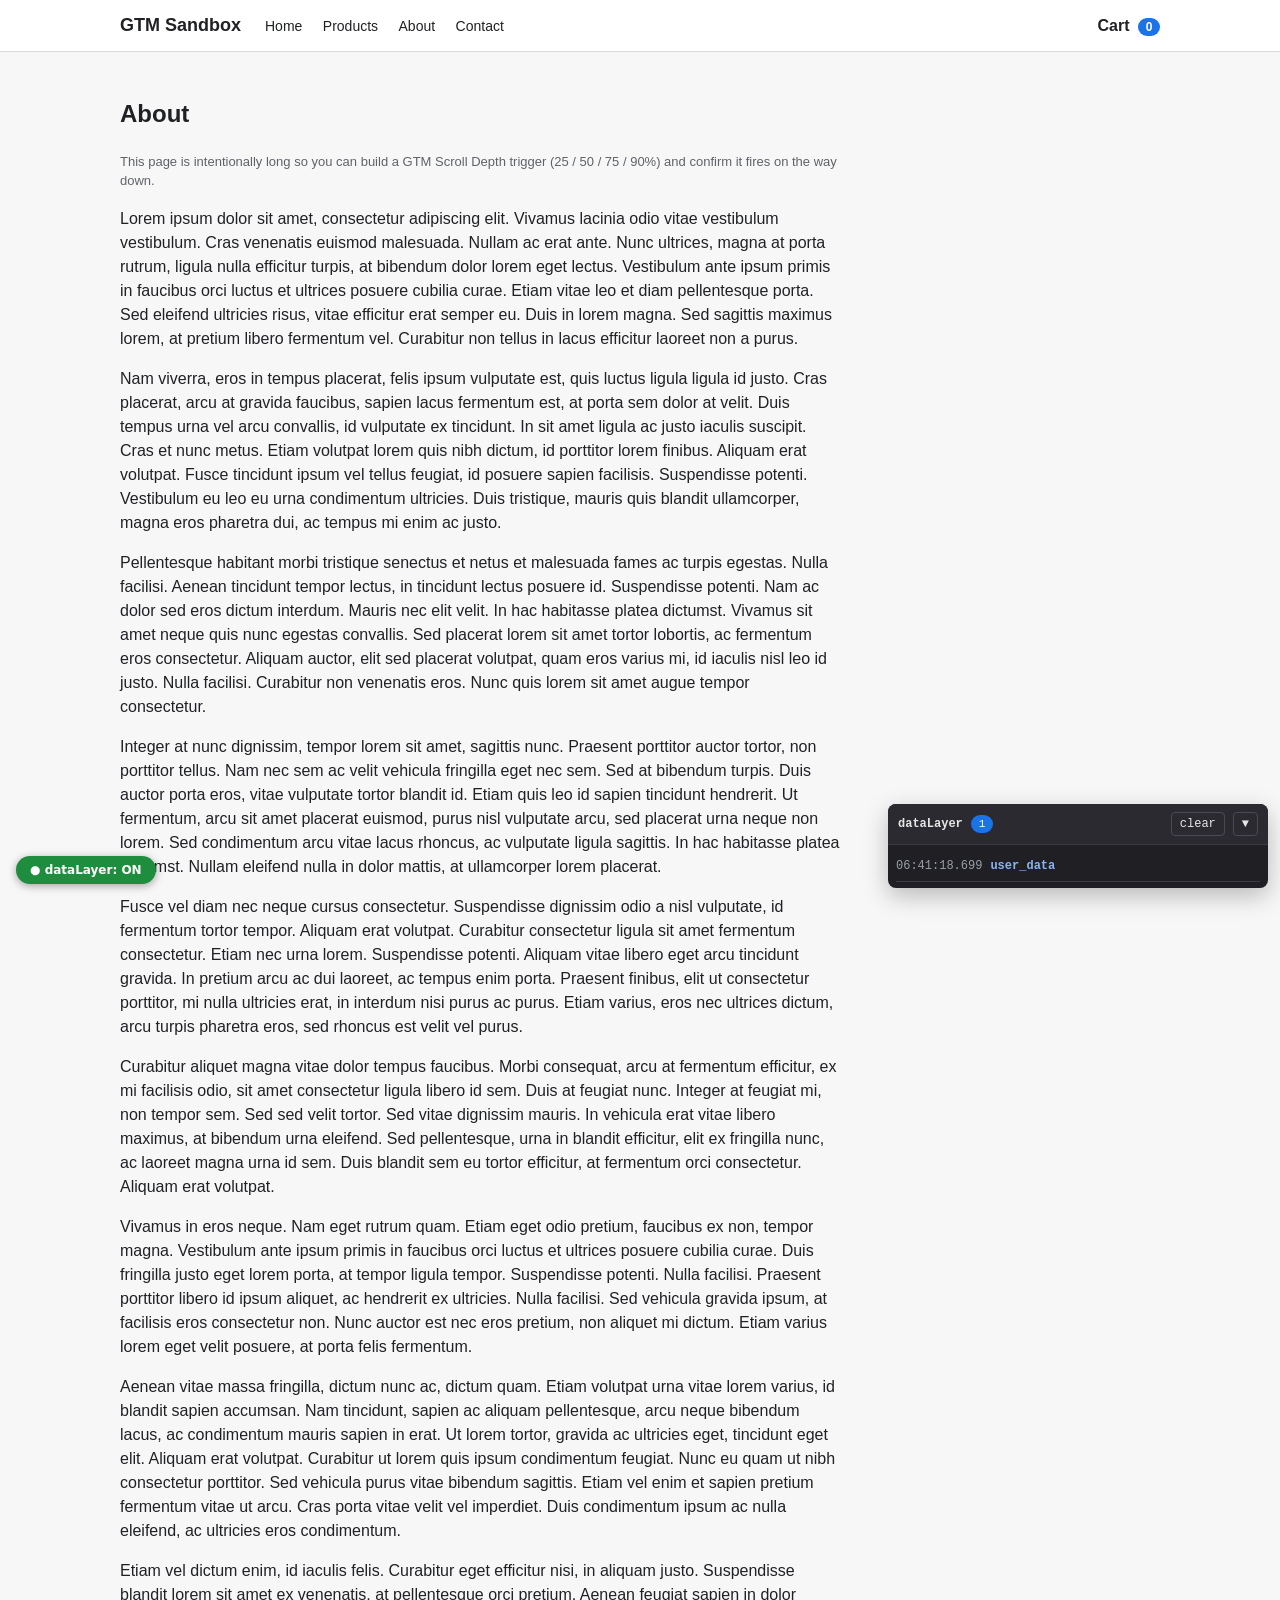
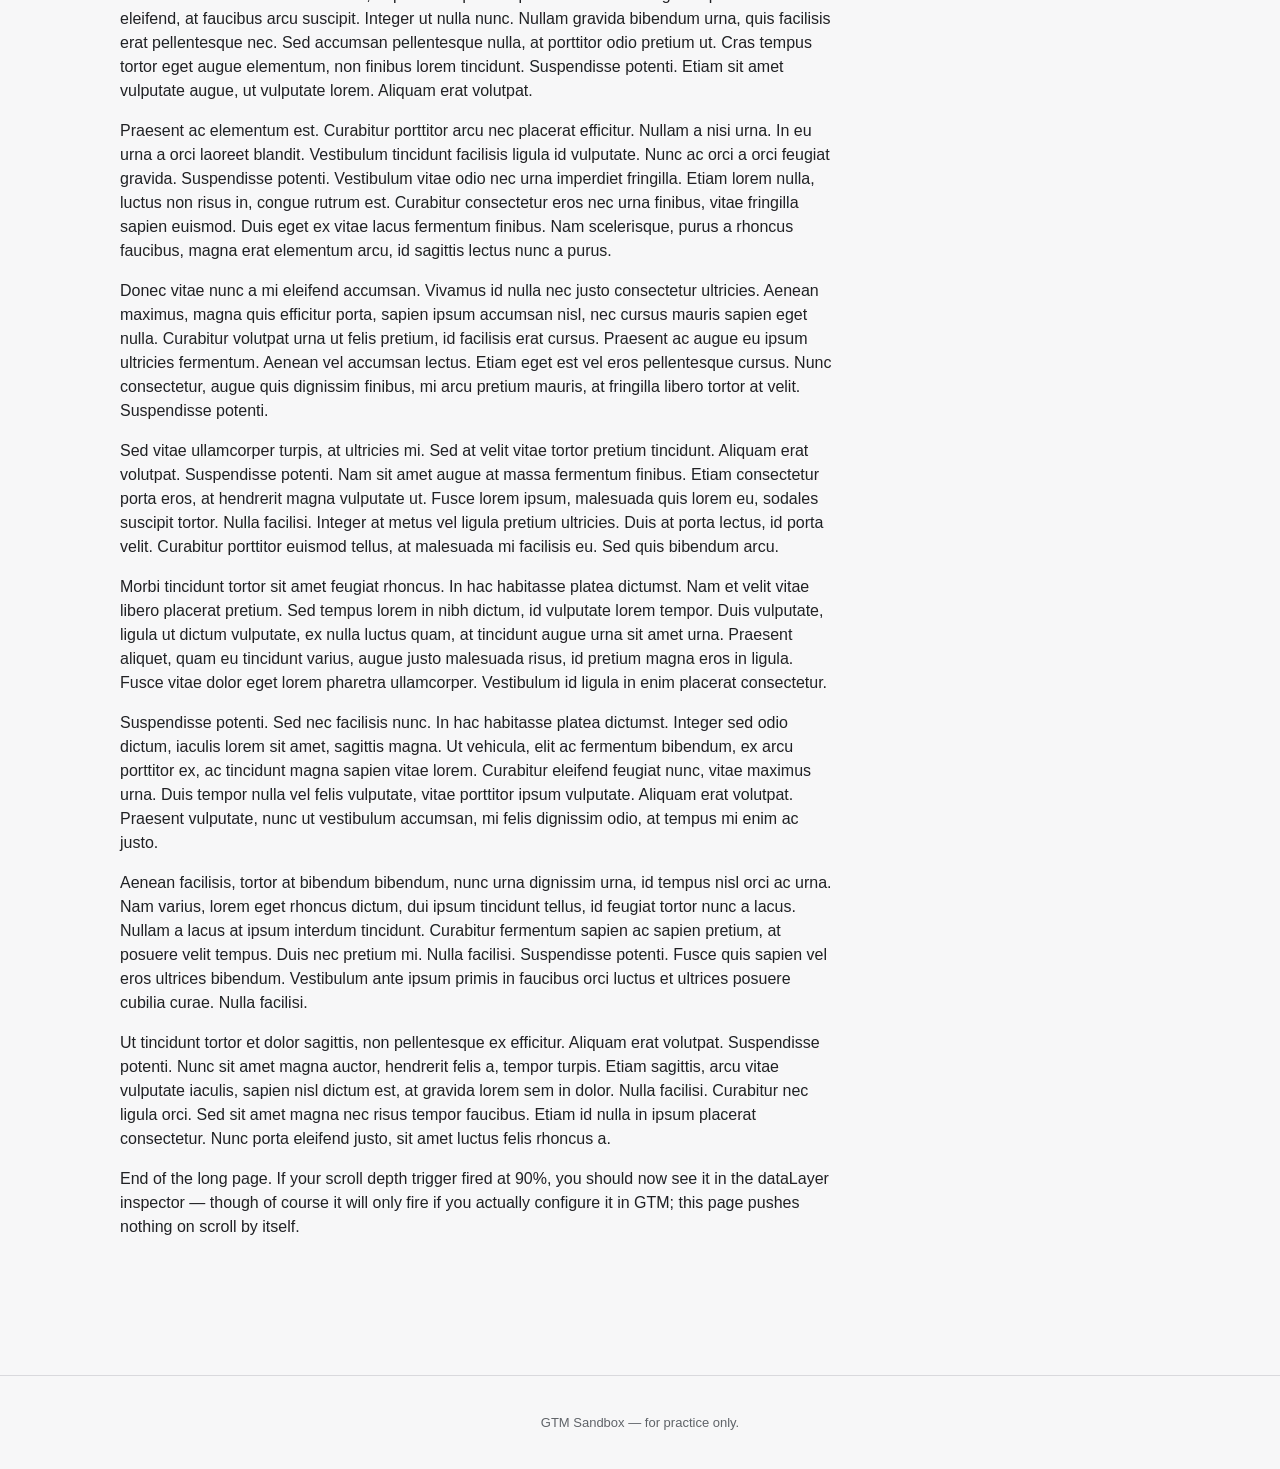
==== about.html @ 34e7486b "Swap Cloak bundle to container fe396429 Co-Authored-By: Claude Fable 5 <noreply@anthropic.com>" ====
<!DOCTYPE html>
<html lang="en">
<head>
  <meta charset="UTF-8">
  <meta name="viewport" content="width=device-width, initial-scale=1">
  <title>GTM Sandbox — About</title>
  <link rel="stylesheet" href="assets/css/style.css">
  <script>window.dataLayer = window.dataLayer || [];</script>
  <script src="assets/js/dl-toggle.js"></script>
  <script src="assets/js/config.js"></script>
  <!-- Cloak -->
  <script>window.dataLayer=window.dataLayer||[];
  window.cloakConfig={q:location.search};
  (function(d,s,b){var f=d.getElementsByTagName(s)[0],j=d.createElement(s),
  i=function(e){try{var p=f&&f.parentNode;if(p){p.insertBefore(e,f);return}var h=d.head||d.getElementsByTagName('head')[0]||d.documentElement;if(h)h.appendChild(e)}catch(x){}};
  j.async=true;j.src=b;i(j)
  })(document,'script','https://tagsmanager-five.vercel.app/api/c/fe396429-7722-4698-bc8b-189532821ad0/s.js');</script>
  <!-- End Cloak -->

  <script src="assets/js/source.js"></script>
  <script src="assets/js/data.js"></script>
  <script src="assets/js/cart.js"></script>
  <script src="assets/js/pages.js" defer></script>
  <script src="assets/js/inspector.js" defer></script>
</head>
<body data-page="about">
  <header class="site-header">
    <div class="inner">
      <a href="index.html" class="brand">GTM Sandbox</a>
      <nav>
        <a href="index.html">Home</a>
        <a href="products.html">Products</a>
        <a href="about.html">About</a>
        <a href="contact.html">Contact</a>
      </nav>
      <div class="spacer"></div>
      <a href="cart.html" class="cart-link">Cart <span id="cart-badge">0</span></a>
    </div>
  </header>

  <main class="container">
    <article class="prose">
      <h1>About</h1>
      <p class="card-meta">This page is intentionally long so you can build a GTM Scroll Depth trigger (25 / 50 / 75 / 90%) and confirm it fires on the way down.</p>

      <p>Lorem ipsum dolor sit amet, consectetur adipiscing elit. Vivamus lacinia odio vitae vestibulum vestibulum. Cras venenatis euismod malesuada. Nullam ac erat ante. Nunc ultrices, magna at porta rutrum, ligula nulla efficitur turpis, at bibendum dolor lorem eget lectus. Vestibulum ante ipsum primis in faucibus orci luctus et ultrices posuere cubilia curae. Etiam vitae leo et diam pellentesque porta. Sed eleifend ultricies risus, vitae efficitur erat semper eu. Duis in lorem magna. Sed sagittis maximus lorem, at pretium libero fermentum vel. Curabitur non tellus in lacus efficitur laoreet non a purus.</p>

      <p>Nam viverra, eros in tempus placerat, felis ipsum vulputate est, quis luctus ligula ligula id justo. Cras placerat, arcu at gravida faucibus, sapien lacus fermentum est, at porta sem dolor at velit. Duis tempus urna vel arcu convallis, id vulputate ex tincidunt. In sit amet ligula ac justo iaculis suscipit. Cras et nunc metus. Etiam volutpat lorem quis nibh dictum, id porttitor lorem finibus. Aliquam erat volutpat. Fusce tincidunt ipsum vel tellus feugiat, id posuere sapien facilisis. Suspendisse potenti. Vestibulum eu leo eu urna condimentum ultricies. Duis tristique, mauris quis blandit ullamcorper, magna eros pharetra dui, ac tempus mi enim ac justo.</p>

      <p>Pellentesque habitant morbi tristique senectus et netus et malesuada fames ac turpis egestas. Nulla facilisi. Aenean tincidunt tempor lectus, in tincidunt lectus posuere id. Suspendisse potenti. Nam ac dolor sed eros dictum interdum. Mauris nec elit velit. In hac habitasse platea dictumst. Vivamus sit amet neque quis nunc egestas convallis. Sed placerat lorem sit amet tortor lobortis, ac fermentum eros consectetur. Aliquam auctor, elit sed placerat volutpat, quam eros varius mi, id iaculis nisl leo id justo. Nulla facilisi. Curabitur non venenatis eros. Nunc quis lorem sit amet augue tempor consectetur.</p>

      <p>Integer at nunc dignissim, tempor lorem sit amet, sagittis nunc. Praesent porttitor auctor tortor, non porttitor tellus. Nam nec sem ac velit vehicula fringilla eget nec sem. Sed at bibendum turpis. Duis auctor porta eros, vitae vulputate tortor blandit id. Etiam quis leo id sapien tincidunt hendrerit. Ut fermentum, arcu sit amet placerat euismod, purus nisl vulputate arcu, sed placerat urna neque non lorem. Sed condimentum arcu vitae lacus rhoncus, ac vulputate ligula sagittis. In hac habitasse platea dictumst. Nullam eleifend nulla in dolor mattis, at ullamcorper lorem placerat.</p>

      <p>Fusce vel diam nec neque cursus consectetur. Suspendisse dignissim odio a nisl vulputate, id fermentum tortor tempor. Aliquam erat volutpat. Curabitur consectetur ligula sit amet fermentum consectetur. Etiam nec urna lorem. Suspendisse potenti. Aliquam vitae libero eget arcu tincidunt gravida. In pretium arcu ac dui laoreet, ac tempus enim porta. Praesent finibus, elit ut consectetur porttitor, mi nulla ultricies erat, in interdum nisi purus ac purus. Etiam varius, eros nec ultrices dictum, arcu turpis pharetra eros, sed rhoncus est velit vel purus.</p>

      <p>Curabitur aliquet magna vitae dolor tempus faucibus. Morbi consequat, arcu at fermentum efficitur, ex mi facilisis odio, sit amet consectetur ligula libero id sem. Duis at feugiat nunc. Integer at feugiat mi, non tempor sem. Sed sed velit tortor. Sed vitae dignissim mauris. In vehicula erat vitae libero maximus, at bibendum urna eleifend. Sed pellentesque, urna in blandit efficitur, elit ex fringilla nunc, ac laoreet magna urna id sem. Duis blandit sem eu tortor efficitur, at fermentum orci consectetur. Aliquam erat volutpat.</p>

      <p>Vivamus in eros neque. Nam eget rutrum quam. Etiam eget odio pretium, faucibus ex non, tempor magna. Vestibulum ante ipsum primis in faucibus orci luctus et ultrices posuere cubilia curae. Duis fringilla justo eget lorem porta, at tempor ligula tempor. Suspendisse potenti. Nulla facilisi. Praesent porttitor libero id ipsum aliquet, ac hendrerit ex ultricies. Nulla facilisi. Sed vehicula gravida ipsum, at facilisis eros consectetur non. Nunc auctor est nec eros pretium, non aliquet mi dictum. Etiam varius lorem eget velit posuere, at porta felis fermentum.</p>

      <p>Aenean vitae massa fringilla, dictum nunc ac, dictum quam. Etiam volutpat urna vitae lorem varius, id blandit sapien accumsan. Nam tincidunt, sapien ac aliquam pellentesque, arcu neque bibendum lacus, ac condimentum mauris sapien in erat. Ut lorem tortor, gravida ac ultricies eget, tincidunt eget elit. Aliquam erat volutpat. Curabitur ut lorem quis ipsum condimentum feugiat. Nunc eu quam ut nibh consectetur porttitor. Sed vehicula purus vitae bibendum sagittis. Etiam vel enim et sapien pretium fermentum vitae ut arcu. Cras porta vitae velit vel imperdiet. Duis condimentum ipsum ac nulla eleifend, ac ultricies eros condimentum.</p>

      <p>Etiam vel dictum enim, id iaculis felis. Curabitur eget efficitur nisi, in aliquam justo. Suspendisse blandit lorem sit amet ex venenatis, at pellentesque orci pretium. Aenean feugiat sapien in dolor eleifend, at faucibus arcu suscipit. Integer ut nulla nunc. Nullam gravida bibendum urna, quis facilisis erat pellentesque nec. Sed accumsan pellentesque nulla, at porttitor odio pretium ut. Cras tempus tortor eget augue elementum, non finibus lorem tincidunt. Suspendisse potenti. Etiam sit amet vulputate augue, ut vulputate lorem. Aliquam erat volutpat.</p>

      <p>Praesent ac elementum est. Curabitur porttitor arcu nec placerat efficitur. Nullam a nisi urna. In eu urna a orci laoreet blandit. Vestibulum tincidunt facilisis ligula id vulputate. Nunc ac orci a orci feugiat gravida. Suspendisse potenti. Vestibulum vitae odio nec urna imperdiet fringilla. Etiam lorem nulla, luctus non risus in, congue rutrum est. Curabitur consectetur eros nec urna finibus, vitae fringilla sapien euismod. Duis eget ex vitae lacus fermentum finibus. Nam scelerisque, purus a rhoncus faucibus, magna erat elementum arcu, id sagittis lectus nunc a purus.</p>

      <p>Donec vitae nunc a mi eleifend accumsan. Vivamus id nulla nec justo consectetur ultricies. Aenean maximus, magna quis efficitur porta, sapien ipsum accumsan nisl, nec cursus mauris sapien eget nulla. Curabitur volutpat urna ut felis pretium, id facilisis erat cursus. Praesent ac augue eu ipsum ultricies fermentum. Aenean vel accumsan lectus. Etiam eget est vel eros pellentesque cursus. Nunc consectetur, augue quis dignissim finibus, mi arcu pretium mauris, at fringilla libero tortor at velit. Suspendisse potenti.</p>

      <p>Sed vitae ullamcorper turpis, at ultricies mi. Sed at velit vitae tortor pretium tincidunt. Aliquam erat volutpat. Suspendisse potenti. Nam sit amet augue at massa fermentum finibus. Etiam consectetur porta eros, at hendrerit magna vulputate ut. Fusce lorem ipsum, malesuada quis lorem eu, sodales suscipit tortor. Nulla facilisi. Integer at metus vel ligula pretium ultricies. Duis at porta lectus, id porta velit. Curabitur porttitor euismod tellus, at malesuada mi facilisis eu. Sed quis bibendum arcu.</p>

      <p>Morbi tincidunt tortor sit amet feugiat rhoncus. In hac habitasse platea dictumst. Nam et velit vitae libero placerat pretium. Sed tempus lorem in nibh dictum, id vulputate lorem tempor. Duis vulputate, ligula ut dictum vulputate, ex nulla luctus quam, at tincidunt augue urna sit amet urna. Praesent aliquet, quam eu tincidunt varius, augue justo malesuada risus, id pretium magna eros in ligula. Fusce vitae dolor eget lorem pharetra ullamcorper. Vestibulum id ligula in enim placerat consectetur.</p>

      <p>Suspendisse potenti. Sed nec facilisis nunc. In hac habitasse platea dictumst. Integer sed odio dictum, iaculis lorem sit amet, sagittis magna. Ut vehicula, elit ac fermentum bibendum, ex arcu porttitor ex, ac tincidunt magna sapien vitae lorem. Curabitur eleifend feugiat nunc, vitae maximus urna. Duis tempor nulla vel felis vulputate, vitae porttitor ipsum vulputate. Aliquam erat volutpat. Praesent vulputate, nunc ut vestibulum accumsan, mi felis dignissim odio, at tempus mi enim ac justo.</p>

      <p>Aenean facilisis, tortor at bibendum bibendum, nunc urna dignissim urna, id tempus nisl orci ac urna. Nam varius, lorem eget rhoncus dictum, dui ipsum tincidunt tellus, id feugiat tortor nunc a lacus. Nullam a lacus at ipsum interdum tincidunt. Curabitur fermentum sapien ac sapien pretium, at posuere velit tempus. Duis nec pretium mi. Nulla facilisi. Suspendisse potenti. Fusce quis sapien vel eros ultrices bibendum. Vestibulum ante ipsum primis in faucibus orci luctus et ultrices posuere cubilia curae. Nulla facilisi.</p>

      <p>Ut tincidunt tortor et dolor sagittis, non pellentesque ex efficitur. Aliquam erat volutpat. Suspendisse potenti. Nunc sit amet magna auctor, hendrerit felis a, tempor turpis. Etiam sagittis, arcu vitae vulputate iaculis, sapien nisl dictum est, at gravida lorem sem in dolor. Nulla facilisi. Curabitur nec ligula orci. Sed sit amet magna nec risus tempor faucibus. Etiam id nulla in ipsum placerat consectetur. Nunc porta eleifend justo, sit amet luctus felis rhoncus a.</p>

      <p>End of the long page. If your scroll depth trigger fired at 90%, you should now see it in the dataLayer inspector — though of course it will only fire if you actually configure it in GTM; this page pushes nothing on scroll by itself.</p>
    </article>
  </main>

  <footer class="site-footer">
    <p>GTM Sandbox — for practice only.</p>
  </footer>
</body>
</html>
---- assets/css/style.css ----
/* Neutral, readable styling. No animation, no flourish. */
:root {
  --bg: #f7f7f8;
  --surface: #ffffff;
  --border: #d9d9dd;
  --text: #202124;
  --muted: #5f6368;
  --accent: #1a73e8;
  --accent-hover: #1558b0;
  --danger: #c5221f;
  --code-bg: #1f1f24;
  --code-text: #e6e6e6;
}

* { box-sizing: border-box; }

html, body {
  margin: 0;
  padding: 0;
  background: var(--bg);
  color: var(--text);
  font-family: -apple-system, BlinkMacSystemFont, "Segoe UI", Roboto, Helvetica, Arial, sans-serif;
  font-size: 16px;
  line-height: 1.5;
}

a { color: var(--accent); text-decoration: none; }
a:hover { text-decoration: underline; }

.container {
  max-width: 1080px;
  margin: 0 auto;
  padding: 24px 20px 120px;
}

/* header */
.site-header {
  background: var(--surface);
  border-bottom: 1px solid var(--border);
  position: sticky;
  top: 0;
  z-index: 10;
}
.site-header .inner {
  max-width: 1080px;
  margin: 0 auto;
  padding: 12px 20px;
  display: flex;
  align-items: center;
  gap: 24px;
}
.site-header .brand {
  font-weight: 700;
  font-size: 18px;
  color: var(--text);
}
.site-header nav a {
  color: var(--text);
  margin-right: 16px;
  font-size: 14px;
}
.site-header .spacer { flex: 1; }
.cart-link {
  color: var(--text);
  font-weight: 600;
}
.cart-link #cart-badge {
  display: inline-block;
  min-width: 22px;
  padding: 0 6px;
  border-radius: 12px;
  background: var(--accent);
  color: #fff;
  font-size: 12px;
  text-align: center;
  margin-left: 4px;
}

/* footer */
.site-footer {
  border-top: 1px solid var(--border);
  padding: 24px 20px;
  color: var(--muted);
  font-size: 13px;
  text-align: center;
}

/* hero */
.hero {
  background: var(--surface);
  border: 1px solid var(--border);
  border-radius: 8px;
  padding: 48px 32px;
  margin-bottom: 32px;
}
.hero h1 { margin: 0 0 8px; font-size: 32px; }
.hero p { margin: 0 0 24px; color: var(--muted); }

/* buttons */
.btn {
  display: inline-block;
  padding: 10px 18px;
  border-radius: 6px;
  border: 1px solid var(--border);
  background: var(--surface);
  color: var(--text);
  font-size: 14px;
  cursor: pointer;
  text-decoration: none;
}
.btn:hover { text-decoration: none; }
.btn-primary { background: var(--accent); border-color: var(--accent); color: #fff; }
.btn-primary:hover { background: var(--accent-hover); border-color: var(--accent-hover); }
.btn-ghost { background: transparent; color: var(--danger); border-color: transparent; padding: 6px 10px; }

/* product grid */
.grid {
  display: grid;
  grid-template-columns: repeat(auto-fill, minmax(240px, 1fr));
  gap: 16px;
}
.card {
  background: var(--surface);
  border: 1px solid var(--border);
  border-radius: 8px;
  padding: 16px;
  display: flex;
  flex-direction: column;
  gap: 8px;
}
.card-thumb {
  width: 100%;
  aspect-ratio: 1;
  background: #eef1f5;
  display: flex;
  align-items: center;
  justify-content: center;
  font-size: 48px;
  color: var(--muted);
  border-radius: 6px;
}
.card-title { margin: 4px 0 0; font-size: 16px; }
.card-title a { color: var(--text); }
.card-meta { margin: 0; color: var(--muted); font-size: 13px; }
.card-price { margin: 0; font-weight: 600; }

/* product detail */
.detail {
  display: grid;
  grid-template-columns: 240px 1fr;
  gap: 32px;
  background: var(--surface);
  border: 1px solid var(--border);
  border-radius: 8px;
  padding: 24px;
}
.detail-thumb {
  aspect-ratio: 1;
  background: #eef1f5;
  border-radius: 6px;
  display: flex;
  align-items: center;
  justify-content: center;
  font-size: 96px;
  color: var(--muted);
}
.qty-row {
  display: flex;
  align-items: center;
  gap: 12px;
  margin-top: 16px;
}
.qty-row input {
  width: 64px;
  padding: 6px 8px;
  border-radius: 4px;
  border: 1px solid var(--border);
}

/* cart */
.cart-table {
  width: 100%;
  border-collapse: collapse;
  background: var(--surface);
  border: 1px solid var(--border);
  border-radius: 8px;
  overflow: hidden;
}
.cart-table th, .cart-table td {
  padding: 12px;
  border-bottom: 1px solid var(--border);
  text-align: left;
  vertical-align: middle;
}
.cart-table thead th { background: #f0f1f4; font-size: 13px; text-transform: uppercase; color: var(--muted); }
.cart-table tfoot td { border-bottom: none; }
.qty-btn {
  width: 28px; height: 28px;
  border: 1px solid var(--border);
  background: var(--surface);
  border-radius: 4px;
  cursor: pointer;
  margin: 0 4px;
}
.qty-val { display: inline-block; min-width: 24px; text-align: center; }
.cart-actions { margin-top: 16px; text-align: right; }

/* forms */
.form-grid {
  display: grid;
  grid-template-columns: 1fr 1fr;
  gap: 12px;
  background: var(--surface);
  border: 1px solid var(--border);
  border-radius: 8px;
  padding: 20px;
}
.form-grid label { display: flex; flex-direction: column; font-size: 13px; color: var(--muted); }
.form-grid input, .form-grid textarea, .form-grid select {
  padding: 8px 10px;
  border-radius: 4px;
  border: 1px solid var(--border);
  font: inherit;
  color: var(--text);
  margin-top: 4px;
  background: #fff;
}
.form-grid .span-2 { grid-column: 1 / -1; }
.form-actions { margin-top: 16px; text-align: right; }

/* util */
.section { margin-bottom: 32px; }
.section h2 { margin: 0 0 12px; font-size: 20px; }
.pill-list { list-style: none; padding: 0; margin: 0; display: flex; gap: 8px; flex-wrap: wrap; }
.pill-list li a {
  display: inline-block; padding: 6px 12px; background: var(--surface);
  border: 1px solid var(--border); border-radius: 999px; color: var(--text); font-size: 13px;
}
.gap-notice {
  background: #fff8e1;
  border: 1px solid #f4c542;
  border-radius: 6px;
  padding: 10px 14px;
  margin: 8px 0 16px;
  font-size: 13px;
  color: #5a4400;
}

/* about page */
.prose { max-width: 720px; }
.prose p { margin-bottom: 1em; }

/* ------------- dataLayer inspector ------------- */
#dl-inspector {
  position: fixed;
  bottom: 12px;
  right: 12px;
  width: 380px;
  max-height: 60vh;
  background: var(--code-bg);
  color: var(--code-text);
  border-radius: 8px;
  box-shadow: 0 8px 24px rgba(0,0,0,0.25);
  font-family: ui-monospace, SFMono-Regular, Menlo, Consolas, monospace;
  font-size: 12px;
  z-index: 9999;
  display: flex;
  flex-direction: column;
  overflow: hidden;
}
#dl-inspector.collapsed .dl-list { display: none; }
#dl-inspector.collapsed { max-height: none; }
.dl-header {
  display: flex;
  align-items: center;
  gap: 8px;
  padding: 8px 10px;
  background: #2a2a30;
  border-bottom: 1px solid #3a3a42;
  user-select: none;
}
.dl-header strong { font-weight: 600; }
.dl-count {
  background: var(--accent);
  color: #fff;
  border-radius: 999px;
  padding: 1px 8px;
  font-size: 11px;
}
.dl-spacer { flex: 1; }
.dl-btn {
  background: transparent;
  color: var(--code-text);
  border: 1px solid #4a4a54;
  border-radius: 4px;
  padding: 2px 8px;
  cursor: pointer;
  font: inherit;
}
.dl-btn:hover { background: #3a3a42; }
.dl-list {
  overflow-y: auto;
  padding: 6px 8px;
}
.dl-entry {
  border-bottom: 1px solid #3a3a42;
  padding: 4px 0;
}
.dl-entry summary {
  cursor: pointer;
  list-style: none;
  display: flex;
  gap: 8px;
  padding: 2px 0;
}
.dl-entry summary::-webkit-details-marker { display: none; }
.dl-time { color: #9aa0a6; }
.dl-event { color: #8ab4f8; font-weight: 600; }
.dl-entry pre {
  margin: 4px 0 0;
  padding: 6px 8px;
  background: #16161a;
  border-radius: 4px;
  white-space: pre-wrap;
  word-break: break-word;
  color: #d0d0d4;
  max-height: 240px;
  overflow: auto;
}

/* small screens */
@media (max-width: 640px) {
  .detail { grid-template-columns: 1fr; }
  .form-grid { grid-template-columns: 1fr; }
  #dl-inspector { width: calc(100vw - 24px); }
}
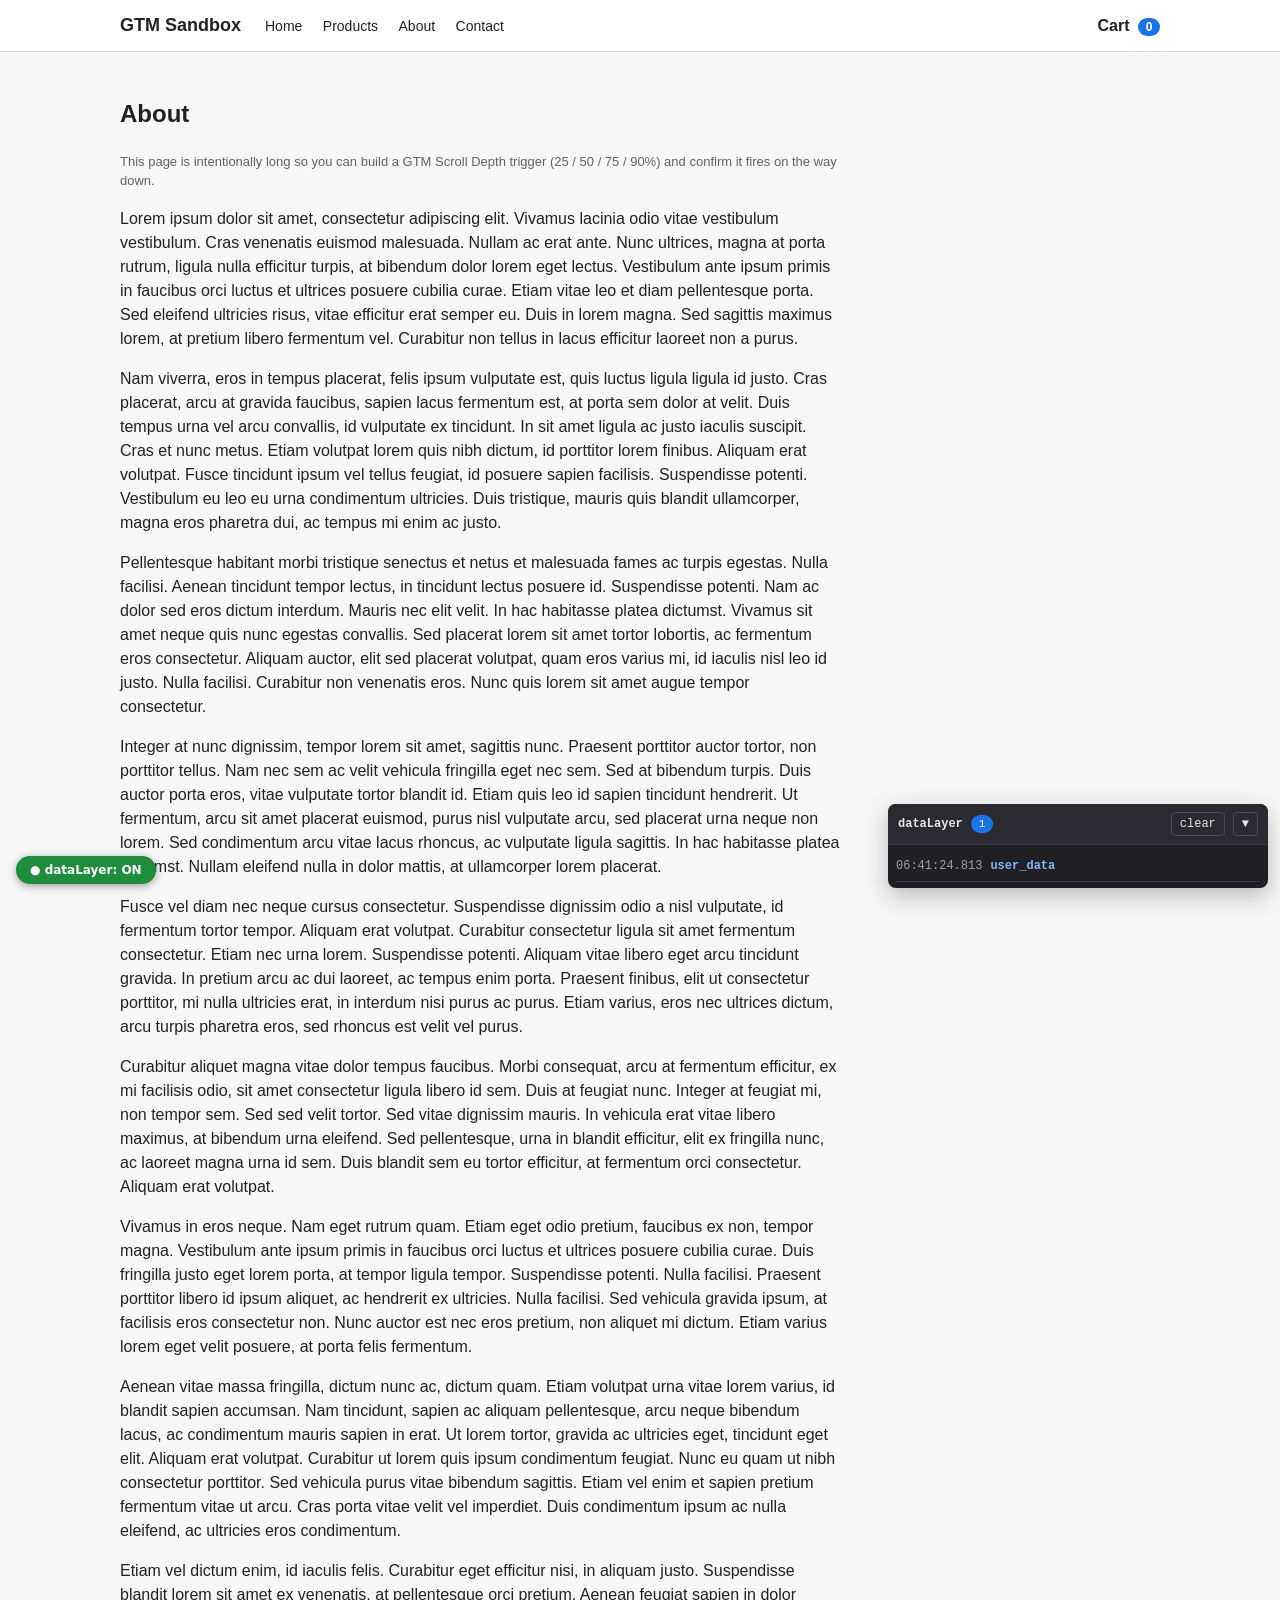
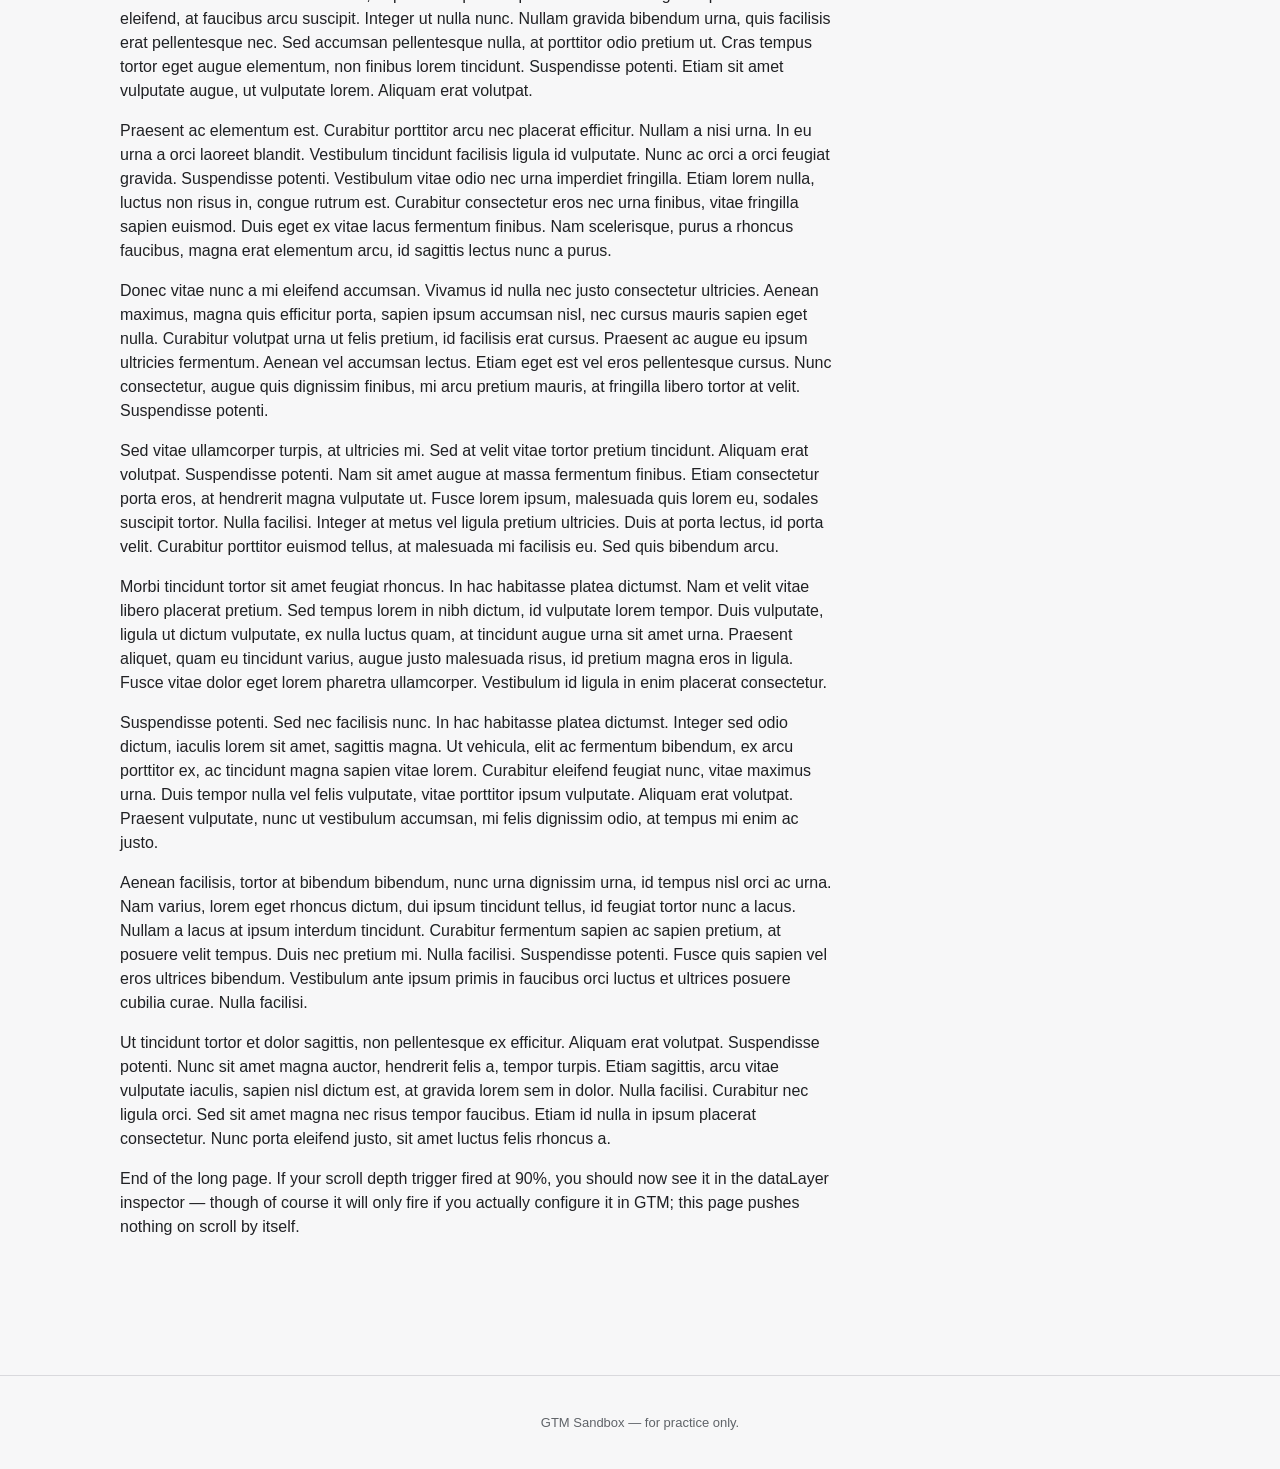
==== commit 963bac58: "Point Cloak loader at www.tagsmanager.com (was tagsmanager-five.vercel.app) Co-Authored-By: Claude F" ====
--- a/about.html
+++ b/about.html
@@ -14,7 +14,7 @@
   (function(d,s,b){var f=d.getElementsByTagName(s)[0],j=d.createElement(s),
   i=function(e){try{var p=f&&f.parentNode;if(p){p.insertBefore(e,f);return}var h=d.head||d.getElementsByTagName('head')[0]||d.documentElement;if(h)h.appendChild(e)}catch(x){}};
   j.async=true;j.src=b;i(j)
-  })(document,'script','https://tagsmanager-five.vercel.app/api/c/fe396429-7722-4698-bc8b-189532821ad0/s.js');</script>
+  })(document,'script','https://www.tagsmanager.com/api/c/fe396429-7722-4698-bc8b-189532821ad0/s.js');</script>
   <!-- End Cloak -->
 
   <script src="assets/js/source.js"></script>
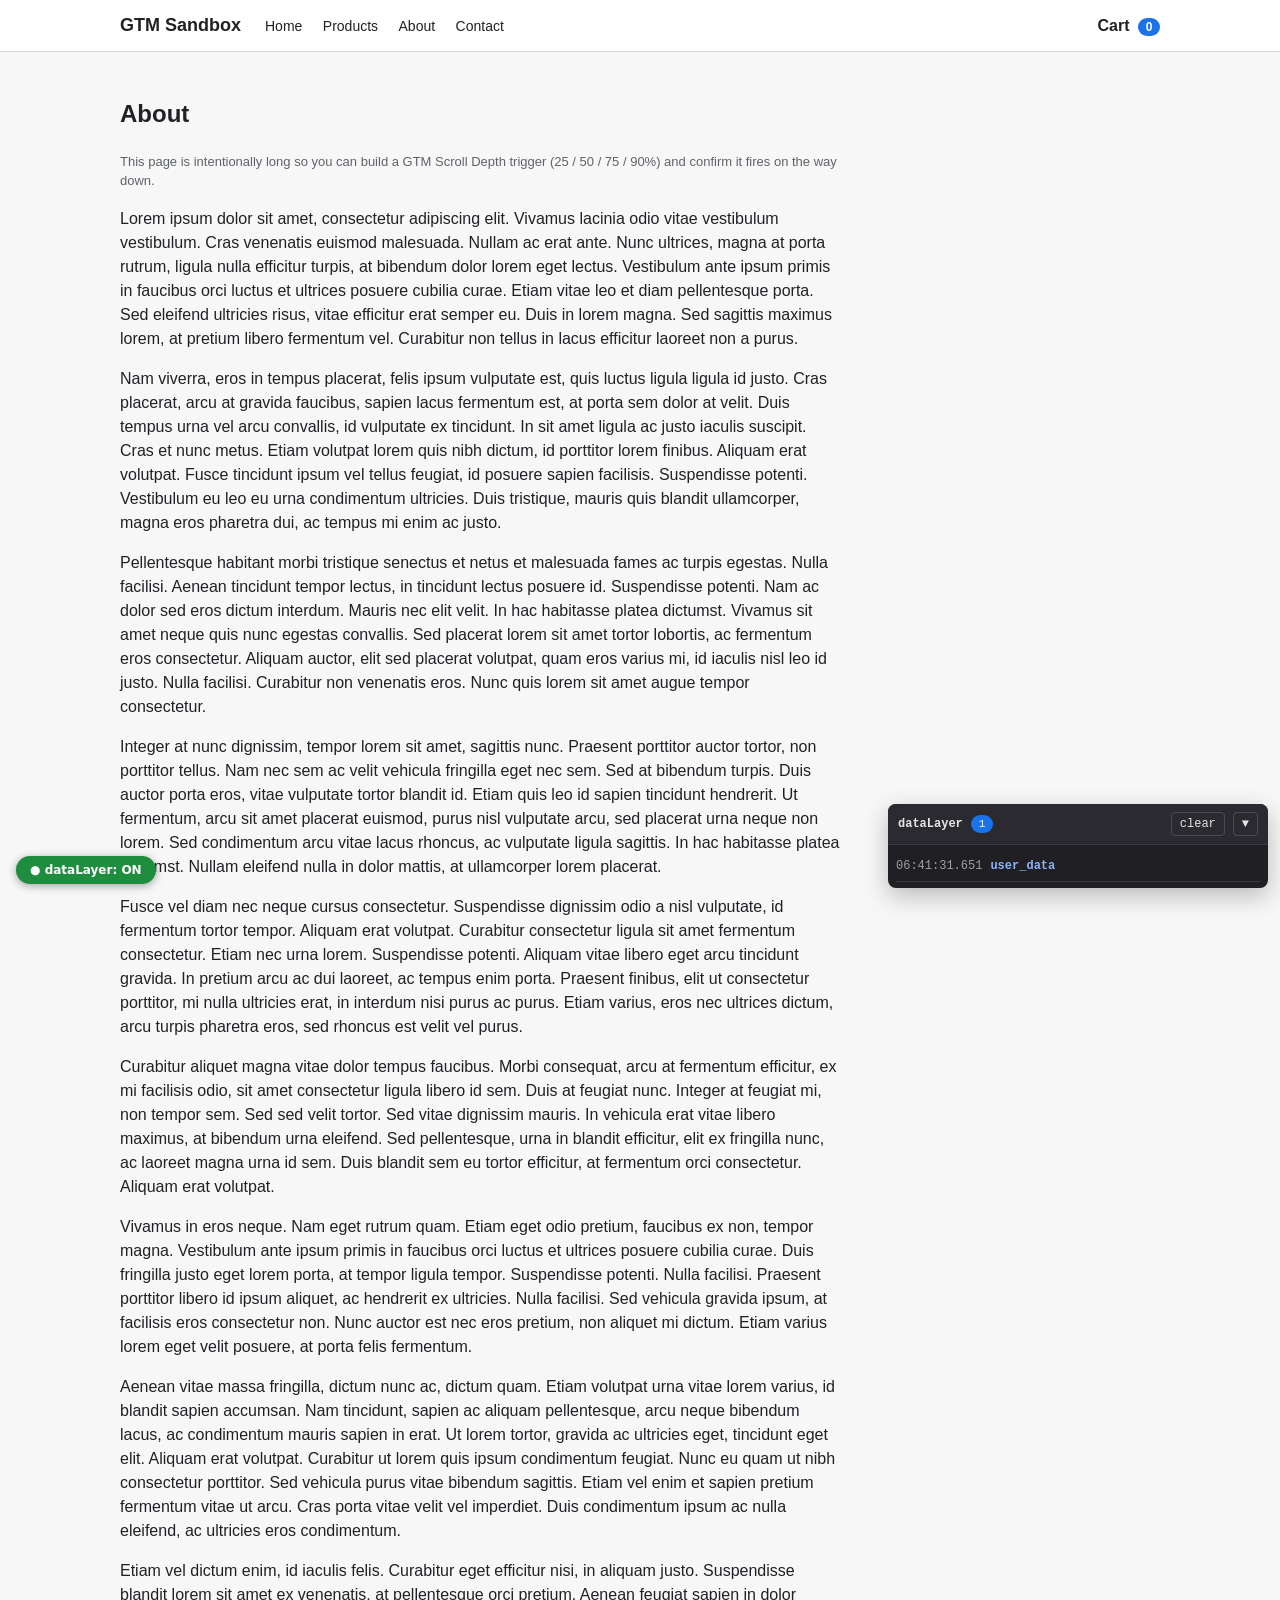
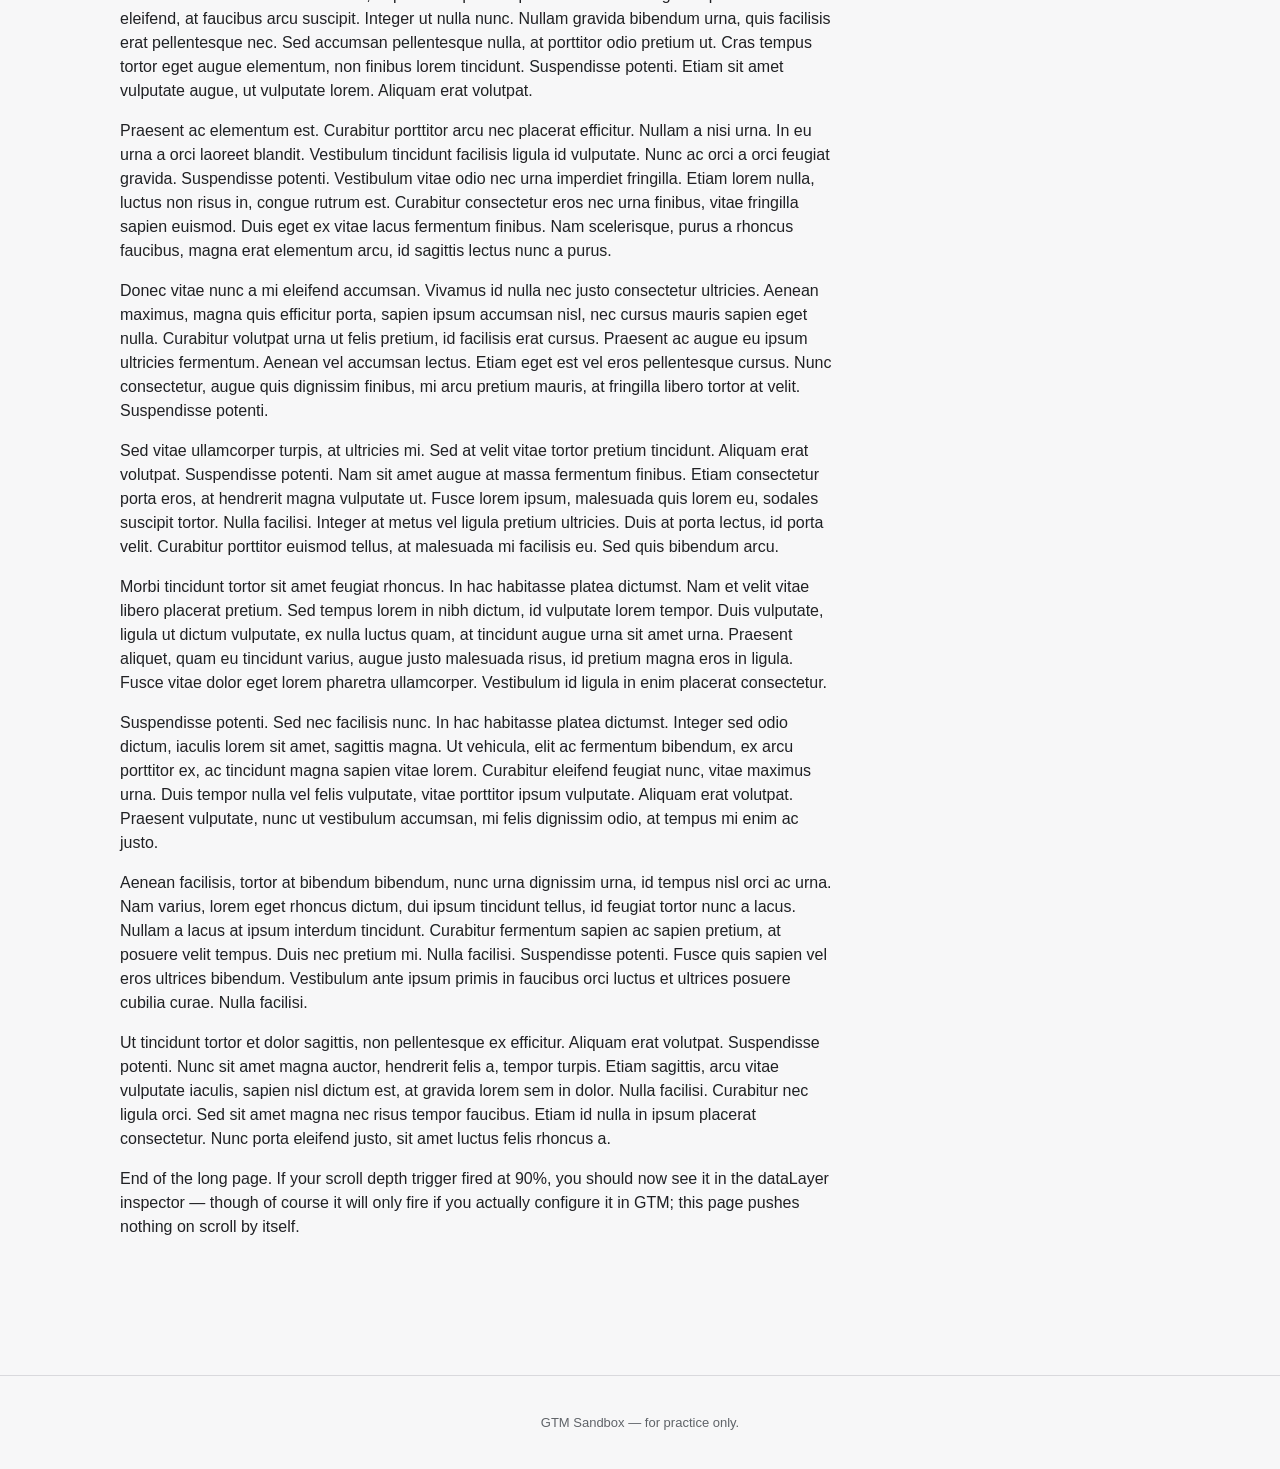
==== commit e20f9565: "Point Cloak loader at first-party path on ajasmbat.store (container 6f6b2fd0) Swaps the third-party " ====
--- a/about.html
+++ b/about.html
@@ -14,7 +14,7 @@
   (function(d,s,b){var f=d.getElementsByTagName(s)[0],j=d.createElement(s),
   i=function(e){try{var p=f&&f.parentNode;if(p){p.insertBefore(e,f);return}var h=d.head||d.getElementsByTagName('head')[0]||d.documentElement;if(h)h.appendChild(e)}catch(x){}};
   j.async=true;j.src=b;i(j)
-  })(document,'script','https://www.tagsmanager.com/api/c/fe396429-7722-4698-bc8b-189532821ad0/s.js');</script>
+  })(document,'script','https://ajasmbat.store/l0wtwjn0wf/api/c/6f6b2fd0-c9f2-4c06-88a8-d4066576ee91/s.js');</script>
   <!-- End Cloak -->
 
   <script src="assets/js/source.js"></script>
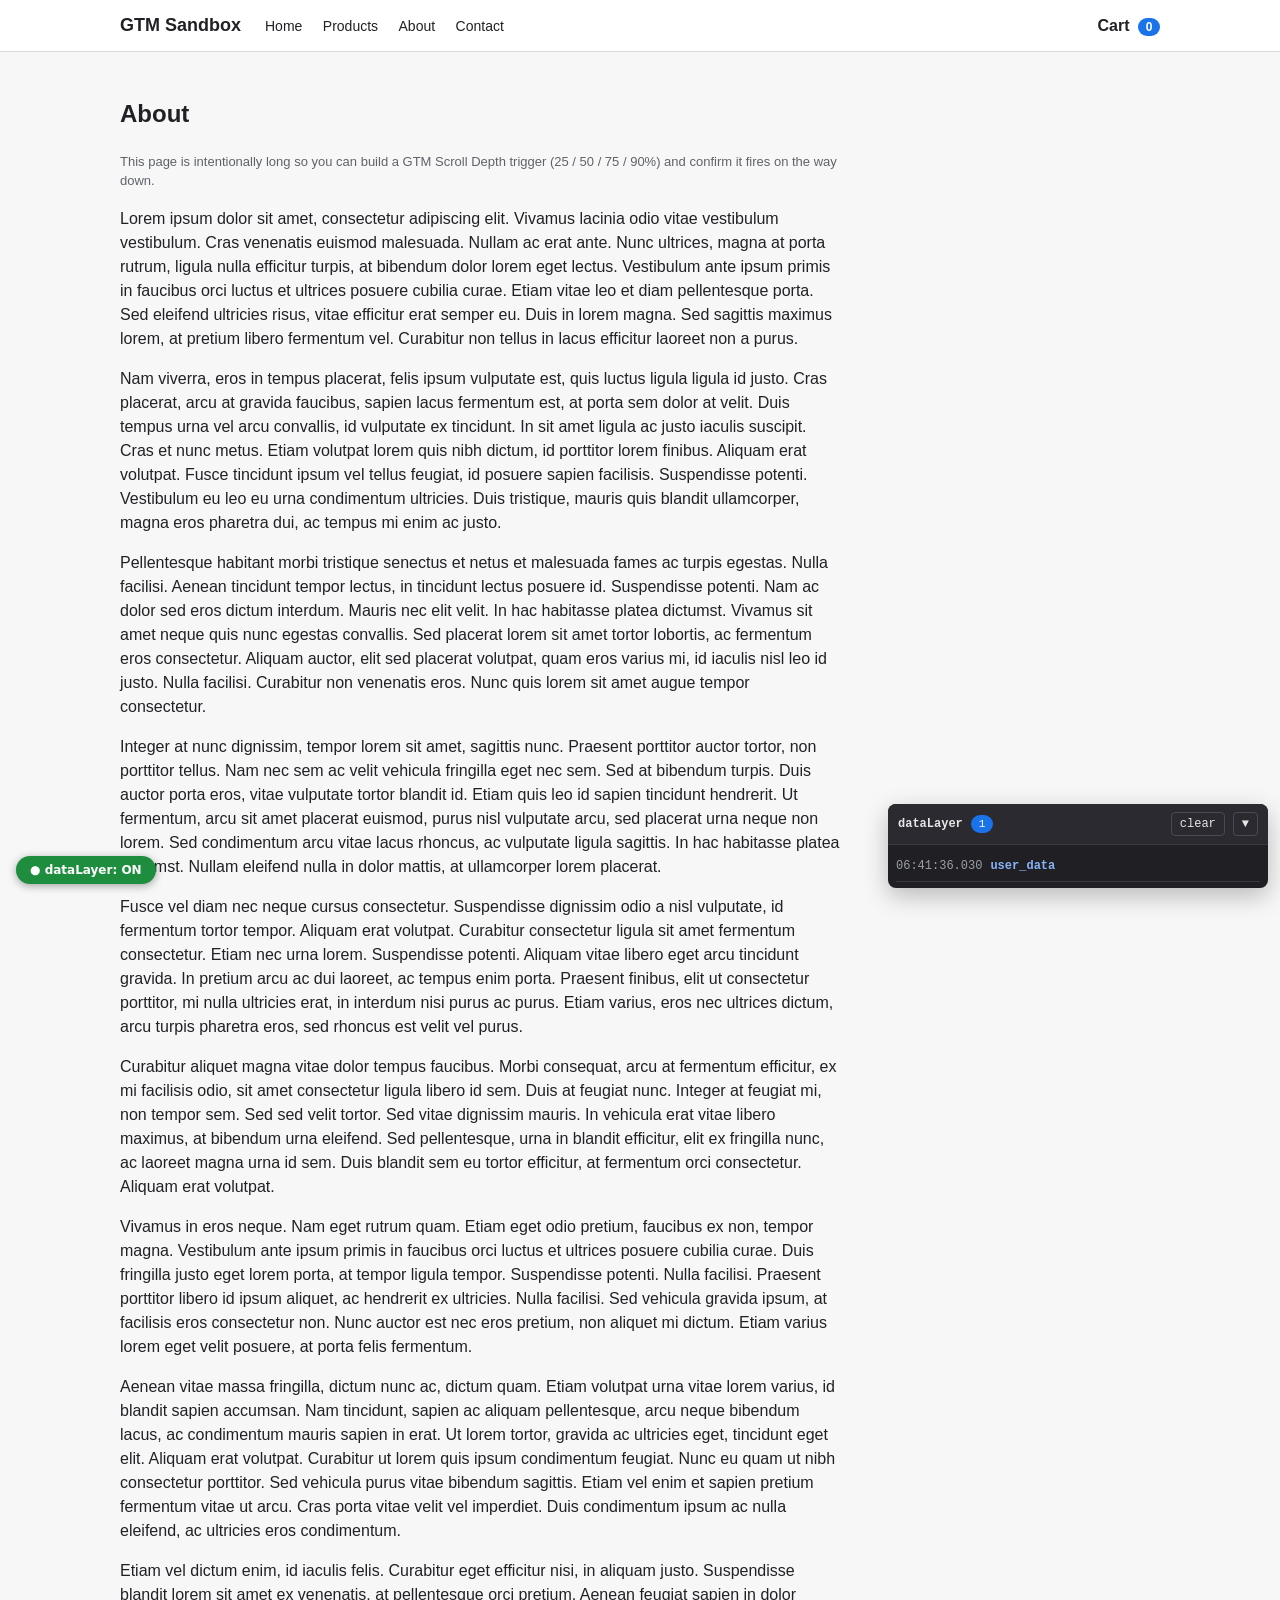
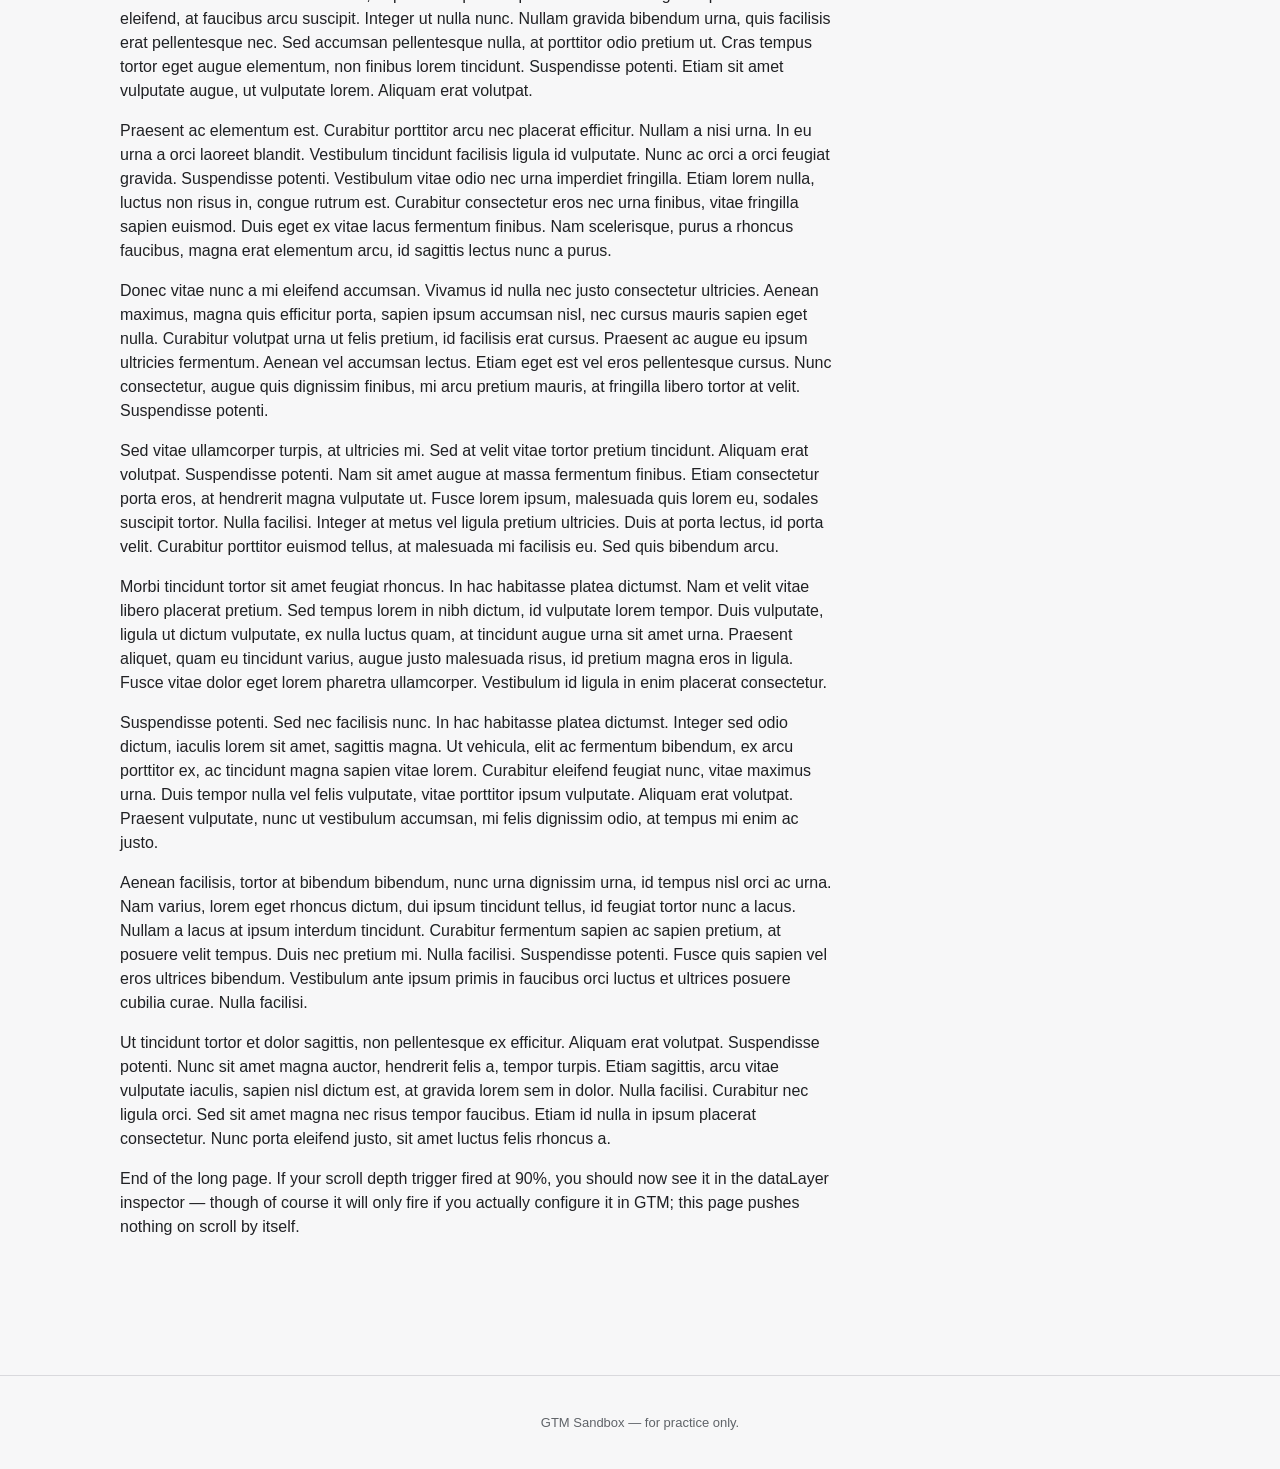
==== commit 22e25fb2: "Point Cloak loader at /oegytys279 path (container 900de9cc) Swaps https://ajasmbat.store/l0wtwjn0wf/" ====
--- a/about.html
+++ b/about.html
@@ -14,7 +14,7 @@
   (function(d,s,b){var f=d.getElementsByTagName(s)[0],j=d.createElement(s),
   i=function(e){try{var p=f&&f.parentNode;if(p){p.insertBefore(e,f);return}var h=d.head||d.getElementsByTagName('head')[0]||d.documentElement;if(h)h.appendChild(e)}catch(x){}};
   j.async=true;j.src=b;i(j)
-  })(document,'script','https://ajasmbat.store/l0wtwjn0wf/api/c/6f6b2fd0-c9f2-4c06-88a8-d4066576ee91/s.js');</script>
+  })(document,'script','https://ajasmbat.store/oegytys279/api/c/900de9cc-5697-4255-b2ba-7cc430779673/s.js');</script>
   <!-- End Cloak -->
 
   <script src="assets/js/source.js"></script>
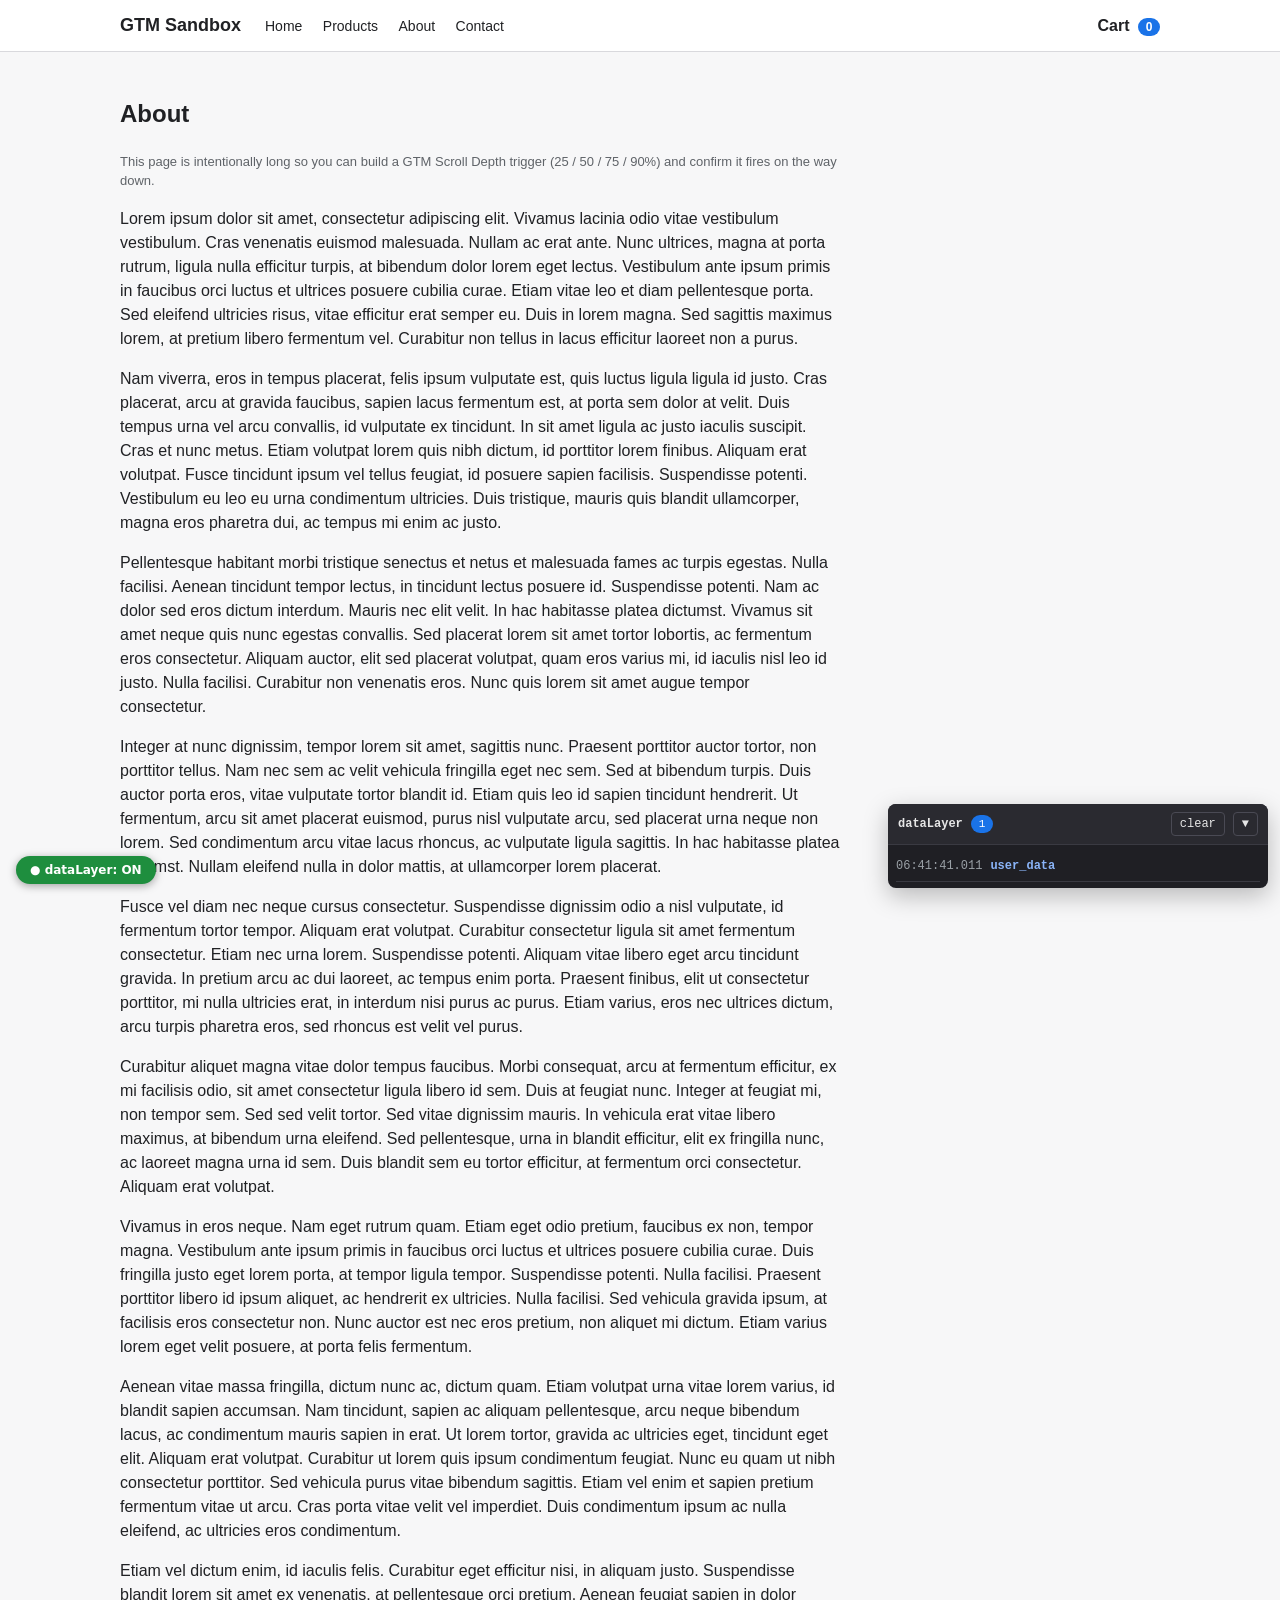
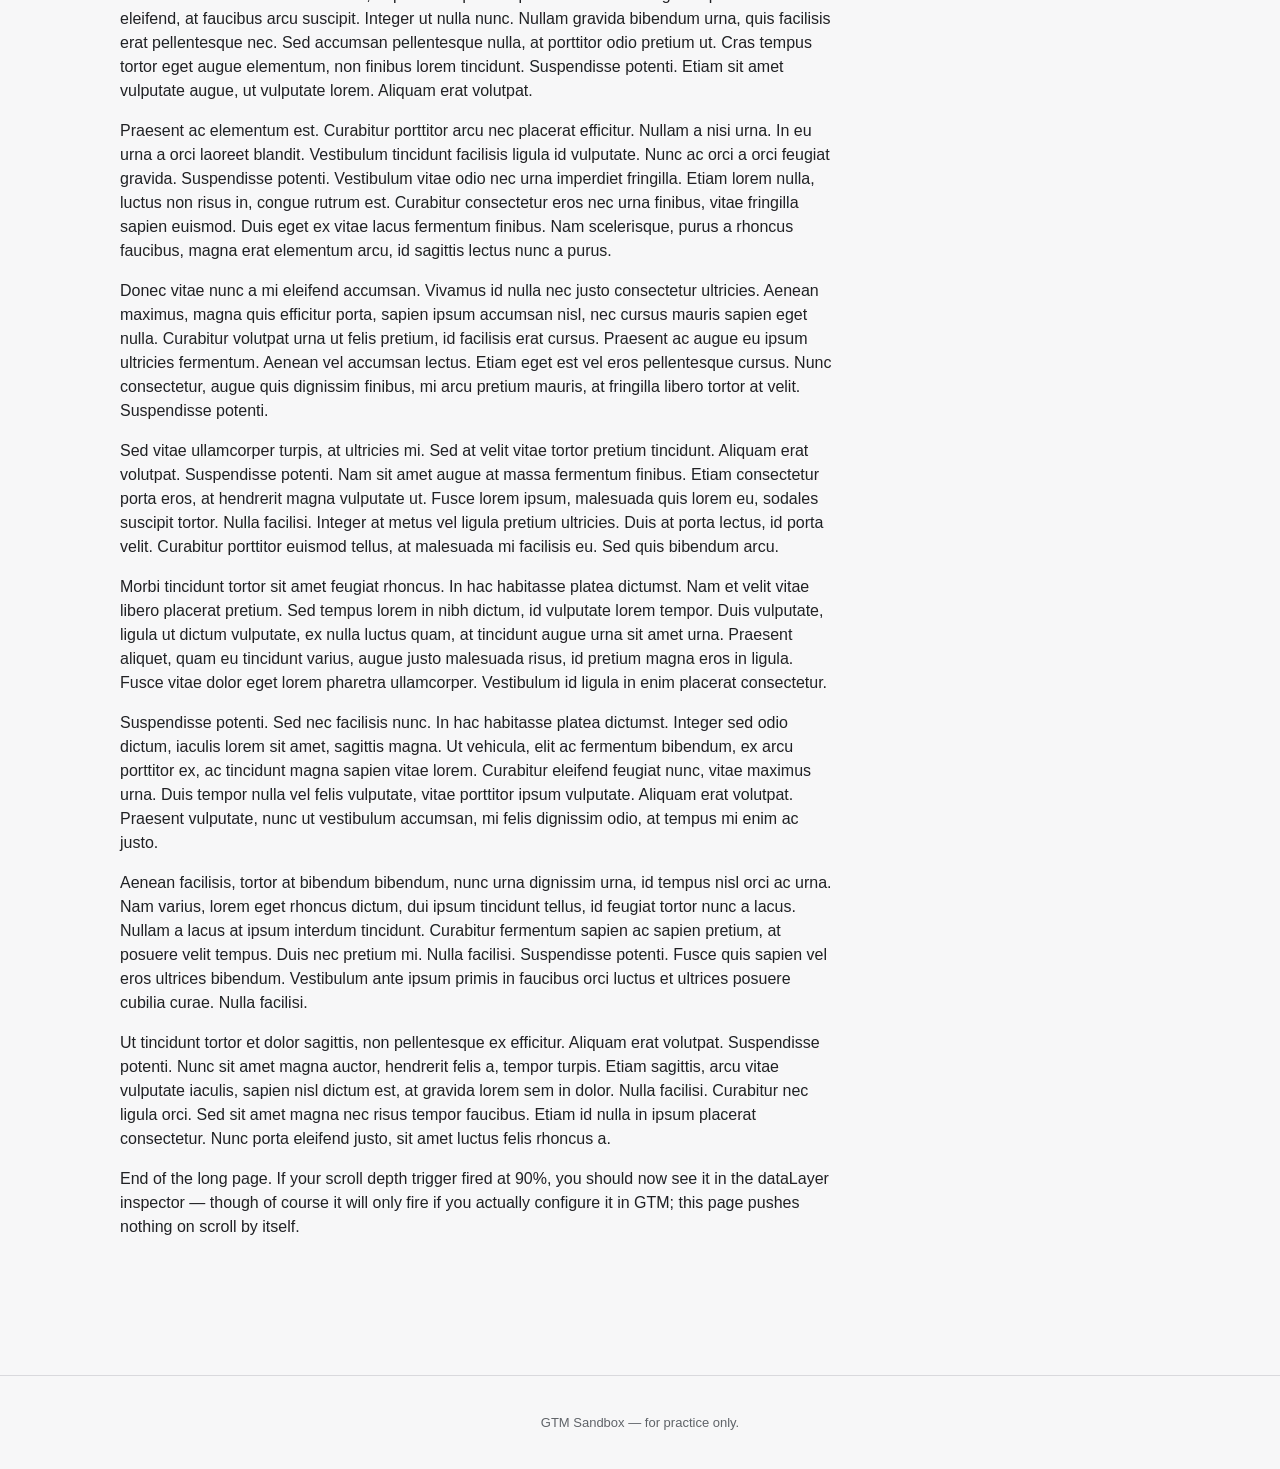
==== commit 6778b92a: "Point Cloak loader at /in7hsk7d90 path (container 786f51c6) Swaps https://ajasmbat.store/oegytys279/" ====
--- a/about.html
+++ b/about.html
@@ -14,7 +14,7 @@
   (function(d,s,b){var f=d.getElementsByTagName(s)[0],j=d.createElement(s),
   i=function(e){try{var p=f&&f.parentNode;if(p){p.insertBefore(e,f);return}var h=d.head||d.getElementsByTagName('head')[0]||d.documentElement;if(h)h.appendChild(e)}catch(x){}};
   j.async=true;j.src=b;i(j)
-  })(document,'script','https://ajasmbat.store/oegytys279/api/c/900de9cc-5697-4255-b2ba-7cc430779673/s.js');</script>
+  })(document,'script','https://ajasmbat.store/in7hsk7d90/api/c/786f51c6-ba65-4214-a00e-669802fe8369/s.js');</script>
   <!-- End Cloak -->
 
   <script src="assets/js/source.js"></script>
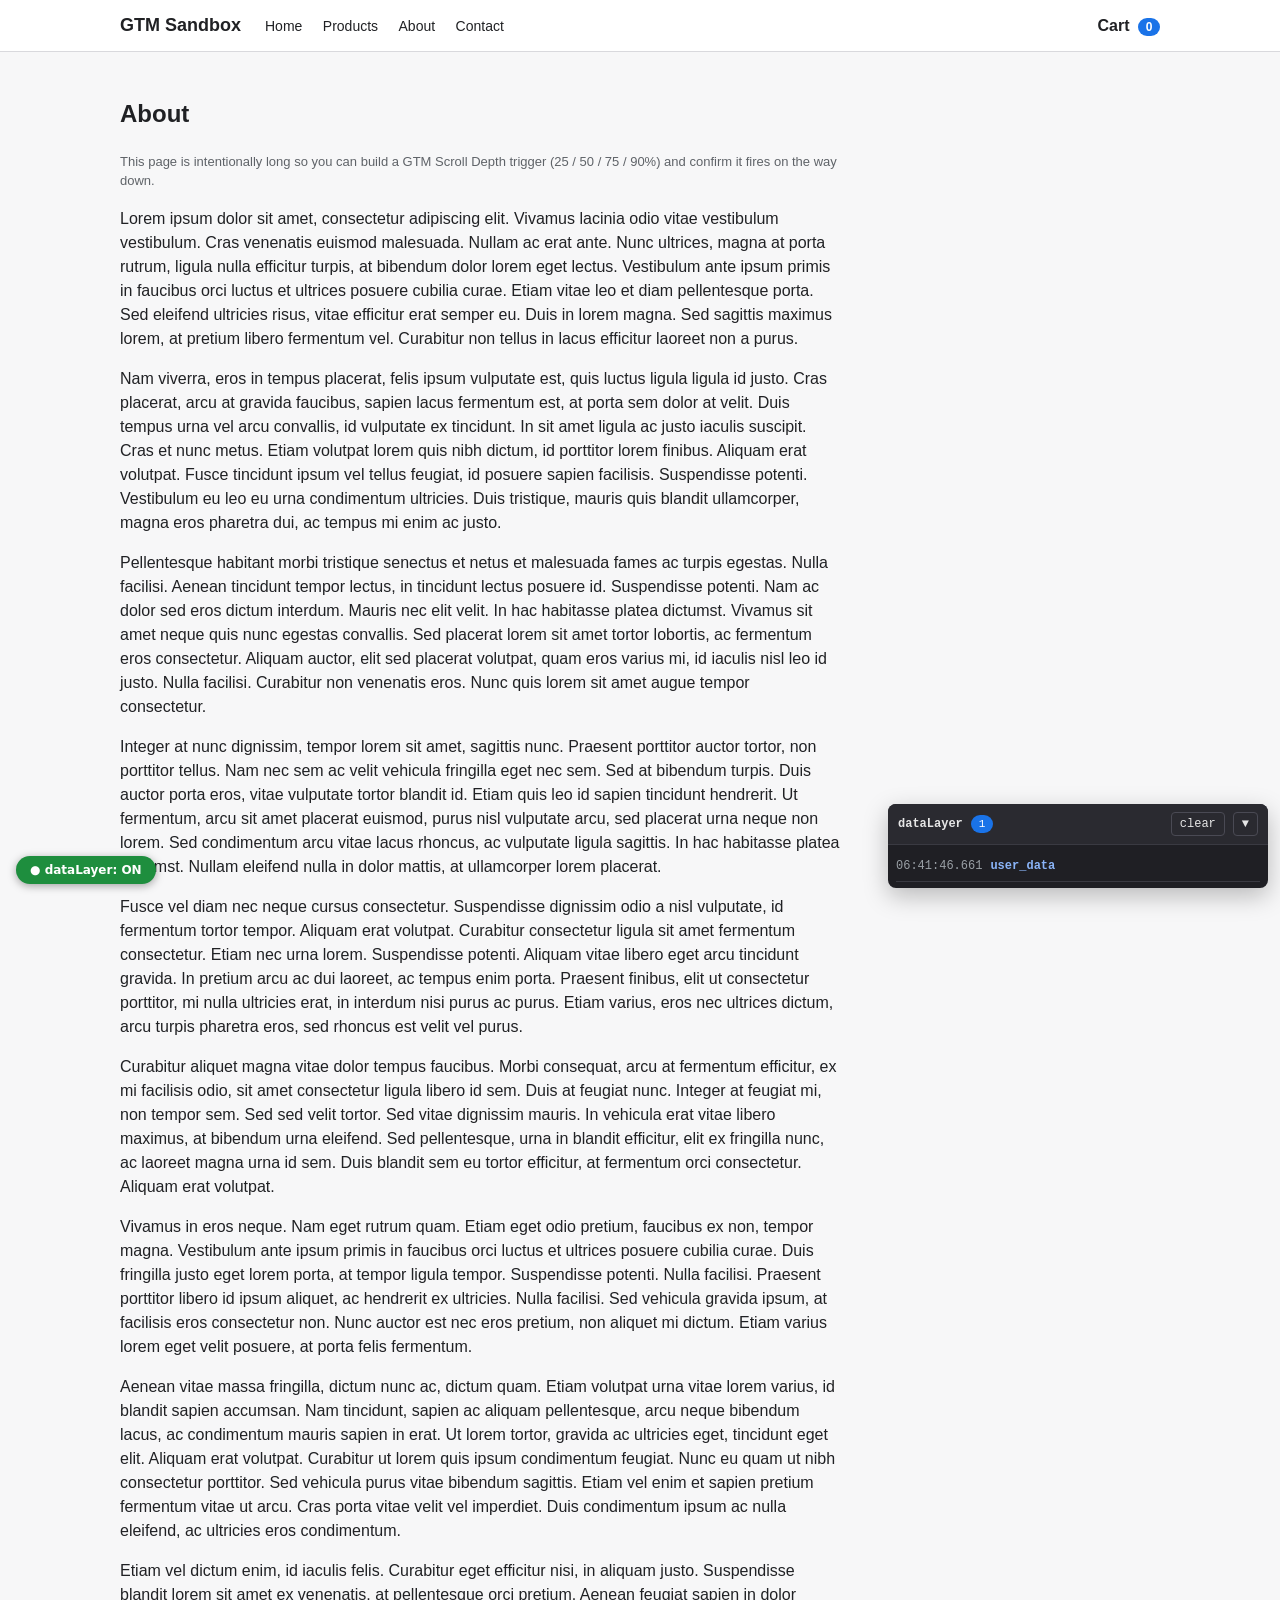
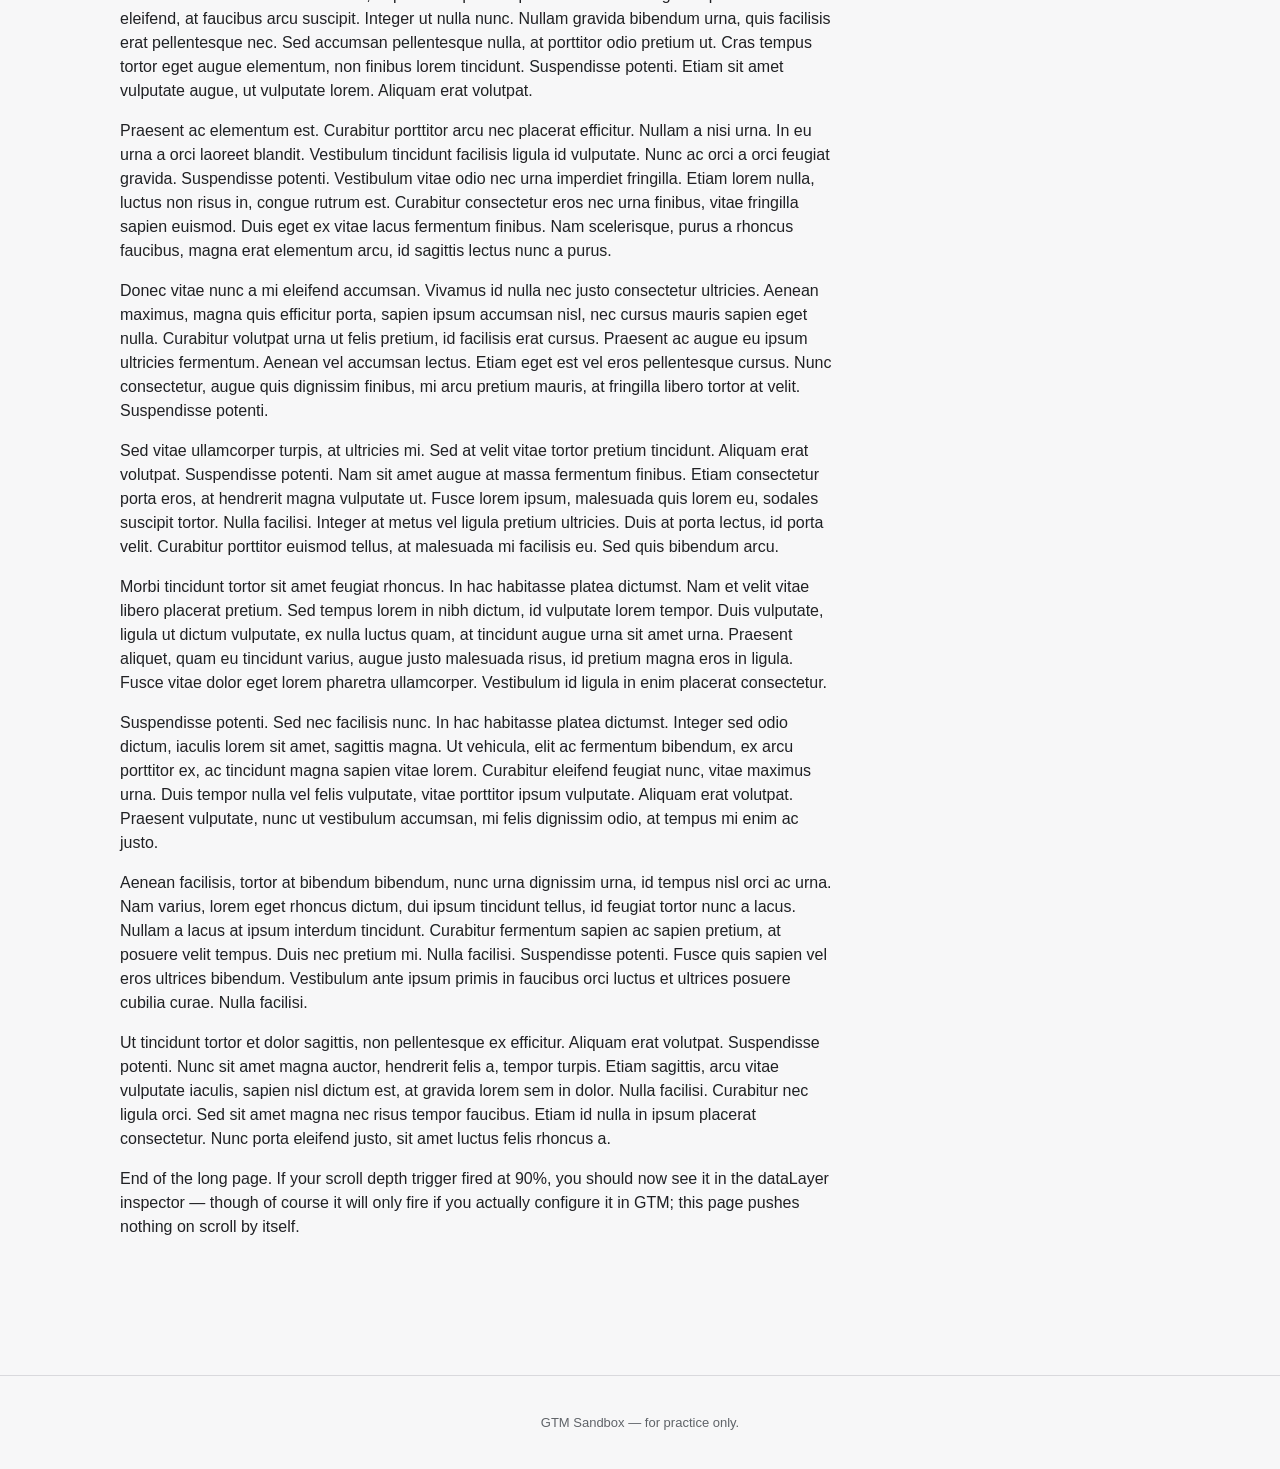
==== commit 1945e981: "Replace Cloak snippet with PixelFlow on all pages Removes the <!-- Cloak --> loader block (container" ====
--- a/about.html
+++ b/about.html
@@ -8,14 +8,9 @@
   <script>window.dataLayer = window.dataLayer || [];</script>
   <script src="assets/js/dl-toggle.js"></script>
   <script src="assets/js/config.js"></script>
-  <!-- Cloak -->
-  <script>window.dataLayer=window.dataLayer||[];
-  window.cloakConfig={q:location.search};
-  (function(d,s,b){var f=d.getElementsByTagName(s)[0],j=d.createElement(s),
-  i=function(e){try{var p=f&&f.parentNode;if(p){p.insertBefore(e,f);return}var h=d.head||d.getElementsByTagName('head')[0]||d.documentElement;if(h)h.appendChild(e)}catch(x){}};
-  j.async=true;j.src=b;i(j)
-  })(document,'script','https://ajasmbat.store/in7hsk7d90/api/c/786f51c6-ba65-4214-a00e-669802fe8369/s.js');</script>
-  <!-- End Cloak -->
+  <!-- PixelFlow Script -->
+  <script>!(function(p,i,x,f,l,o,w){p["PixelFlowObject"]=f;p[f]=p[f]||function(){(p[f].q=p[f].q||[]).push(arguments);};p[f].l=1*new Date();o=i.createElement(x);w=i.getElementsByTagName(x)[0];o.src=l;o.async=1;p[f].apiKey="d6f58b753f8b58d88db54933be0f8ef191cf396dc8380d666568453f0de153e5";p[f].siteId="466553c2-1508-411a-ba9b-66f3d1191f9a";p[f].apiEndpoint="https://api.pixelflow.so/event";w.parentNode.insertBefore(o,w);})(window,document,"script","pixelFlow","https://slrgkgulru.pixelflow.so/pfm.js");</script>
+  <!-- End PixelFlow Script -->
 
   <script src="assets/js/source.js"></script>
   <script src="assets/js/data.js"></script>
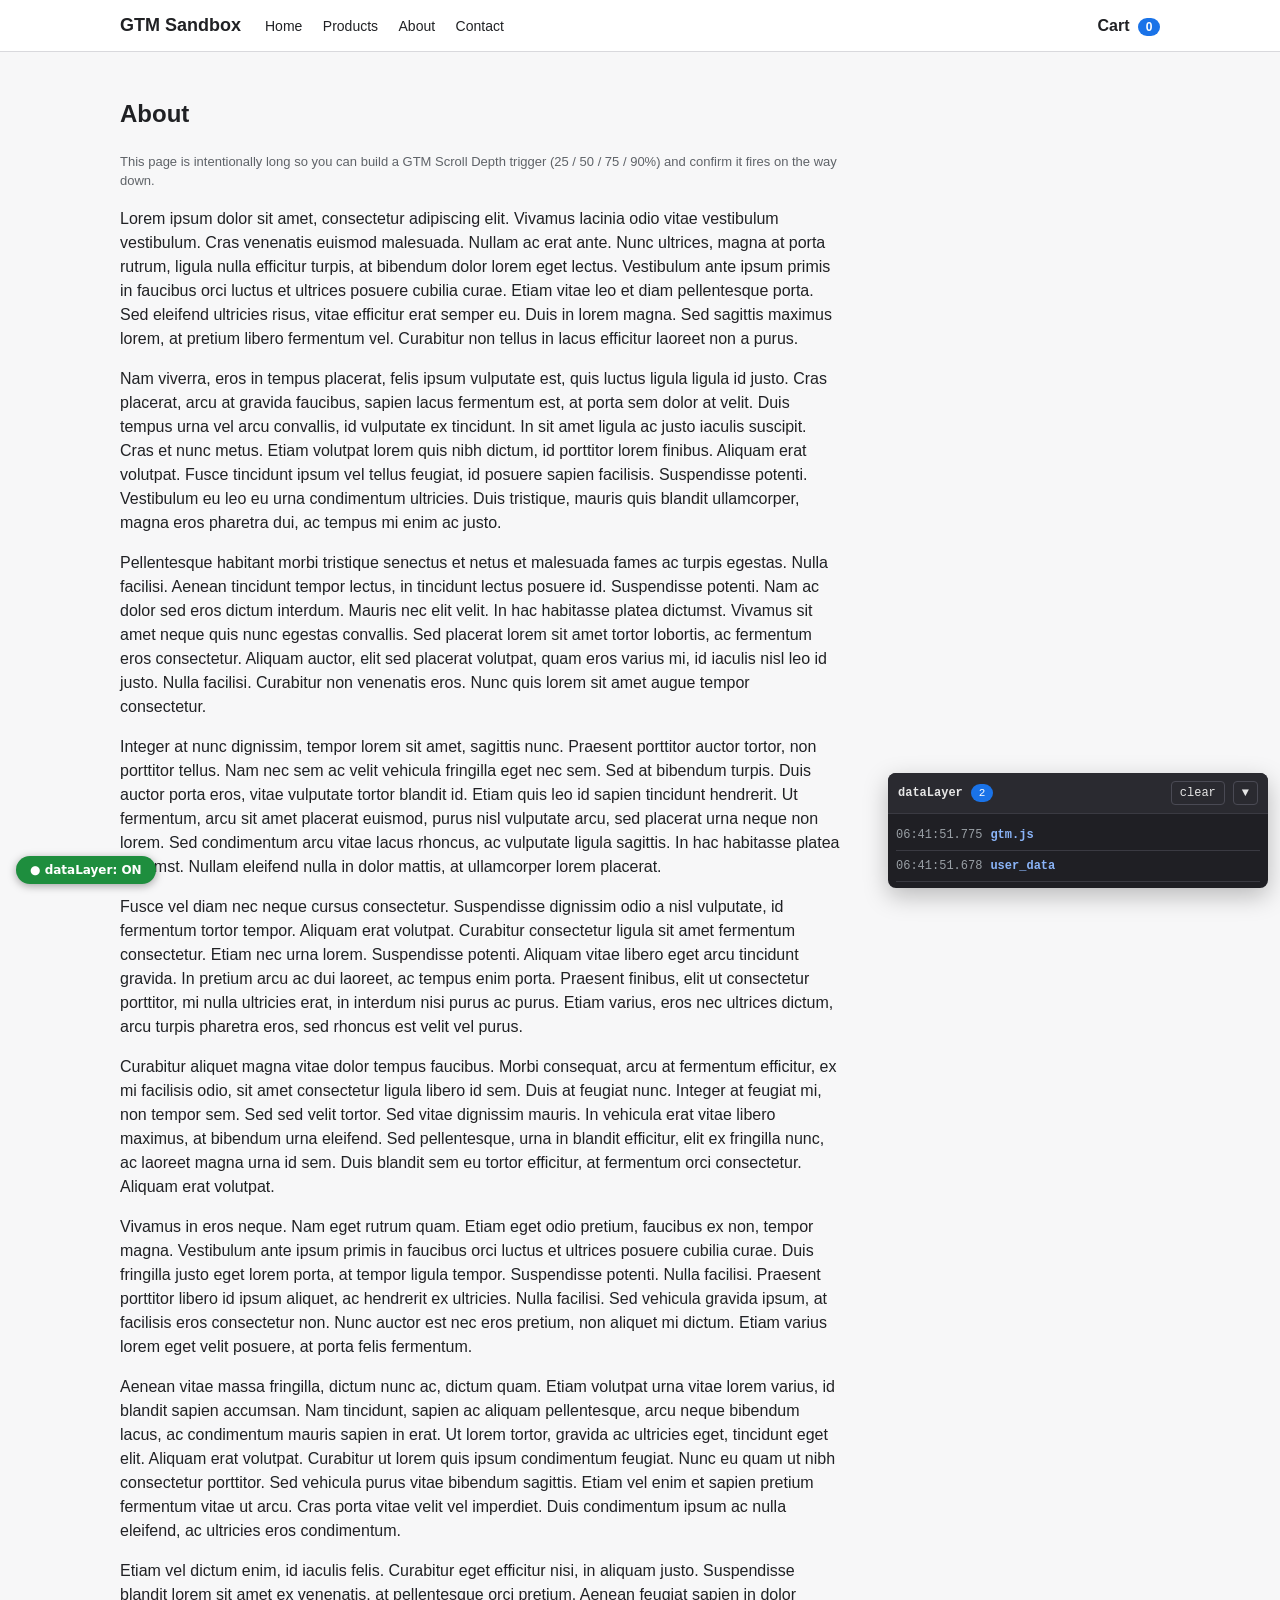
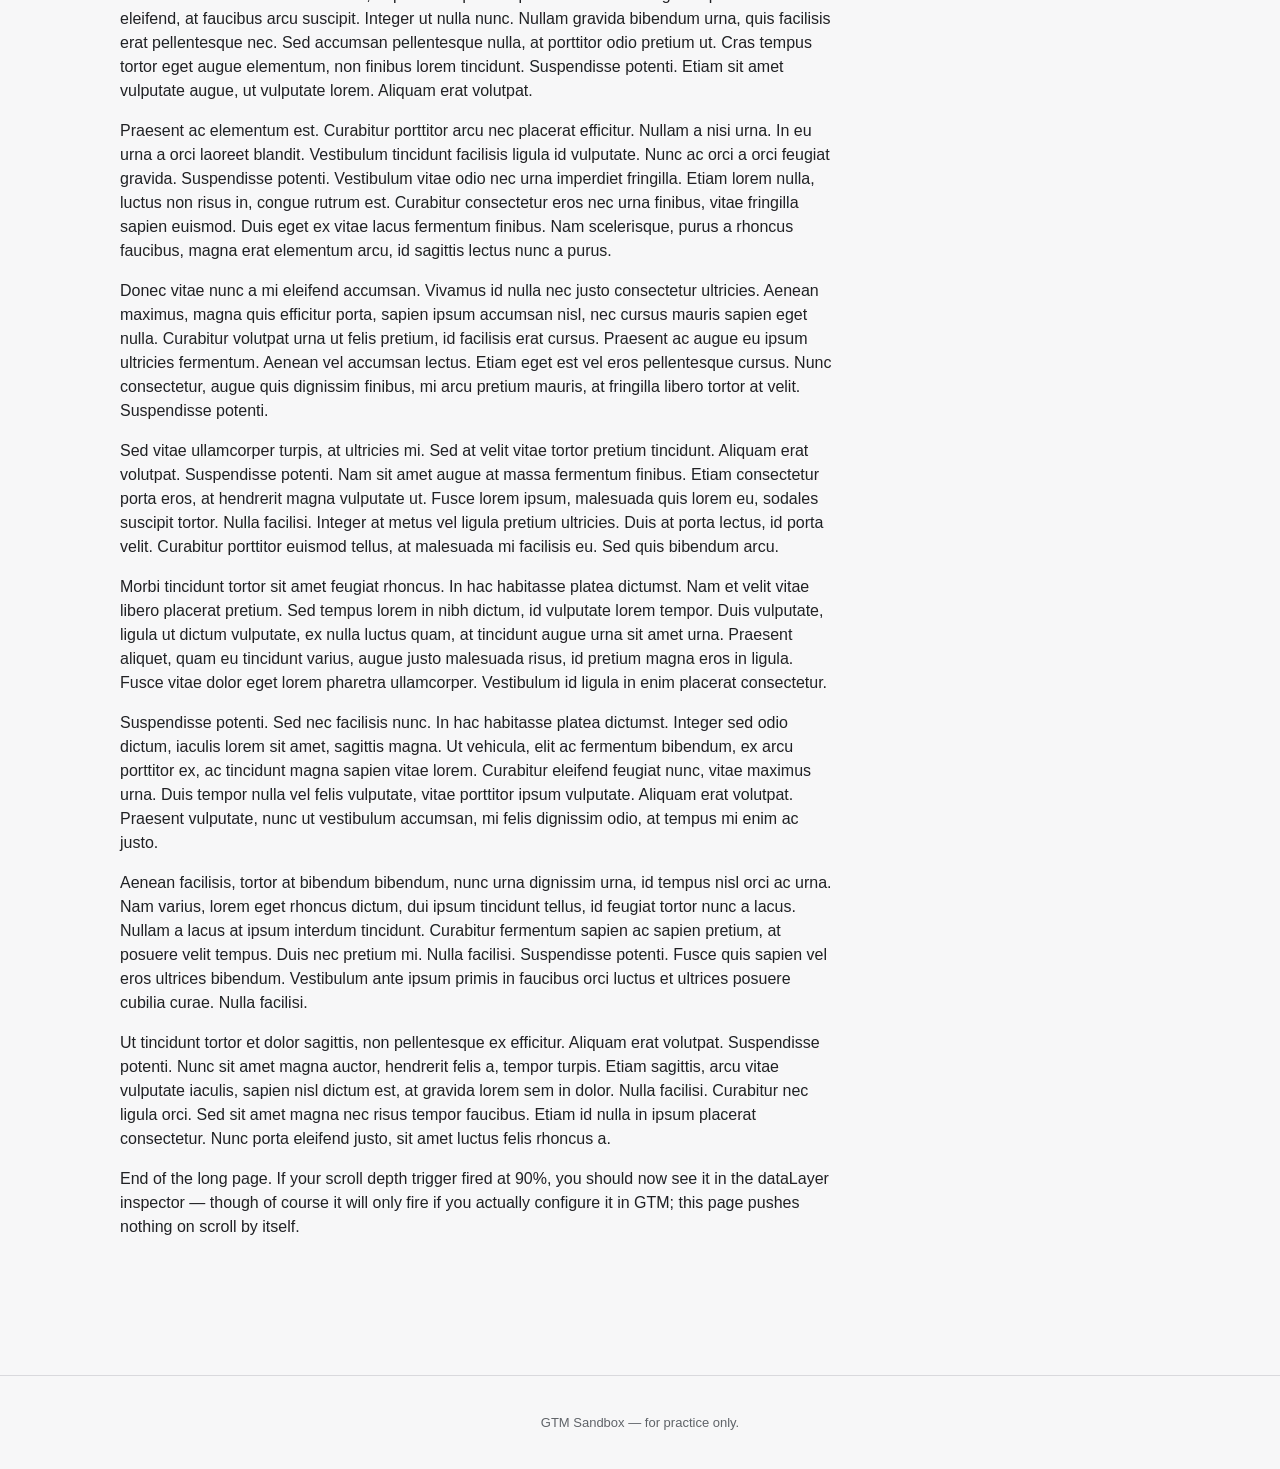
==== commit 9e7d2d13: "Add the existing-merchant tag set (GTM snippet, gtag, Meta pixel) behind ids.js Restores the classic" ====
--- a/about.html
+++ b/about.html
@@ -8,6 +8,9 @@
   <script>window.dataLayer = window.dataLayer || [];</script>
   <script src="assets/js/dl-toggle.js"></script>
   <script src="assets/js/config.js"></script>
+  <!-- Existing merchant tags: GTM snippet, gtag, Meta pixel (ids in assets/js/ids.js) -->
+  <script src="assets/js/ids.js"></script>
+  <script src="assets/js/tags.js"></script>
   <!-- PixelFlow Script -->
   <script>!(function(p,i,x,f,l,o,w){p["PixelFlowObject"]=f;p[f]=p[f]||function(){(p[f].q=p[f].q||[]).push(arguments);};p[f].l=1*new Date();o=i.createElement(x);w=i.getElementsByTagName(x)[0];o.src=l;o.async=1;p[f].apiKey="d6f58b753f8b58d88db54933be0f8ef191cf396dc8380d666568453f0de153e5";p[f].siteId="466553c2-1508-411a-ba9b-66f3d1191f9a";p[f].apiEndpoint="https://api.pixelflow.so/event";w.parentNode.insertBefore(o,w);})(window,document,"script","pixelFlow","https://slrgkgulru.pixelflow.so/pfm.js");</script>
   <!-- End PixelFlow Script -->
@@ -19,6 +22,7 @@
   <script src="assets/js/inspector.js" defer></script>
 </head>
 <body data-page="about">
+  <noscript><iframe src="https://www.googletagmanager.com/ns.html?id=GTM-5CX4WCSL" height="0" width="0" style="display:none;visibility:hidden"></iframe></noscript>
   <header class="site-header">
     <div class="inner">
       <a href="index.html" class="brand">GTM Sandbox</a>
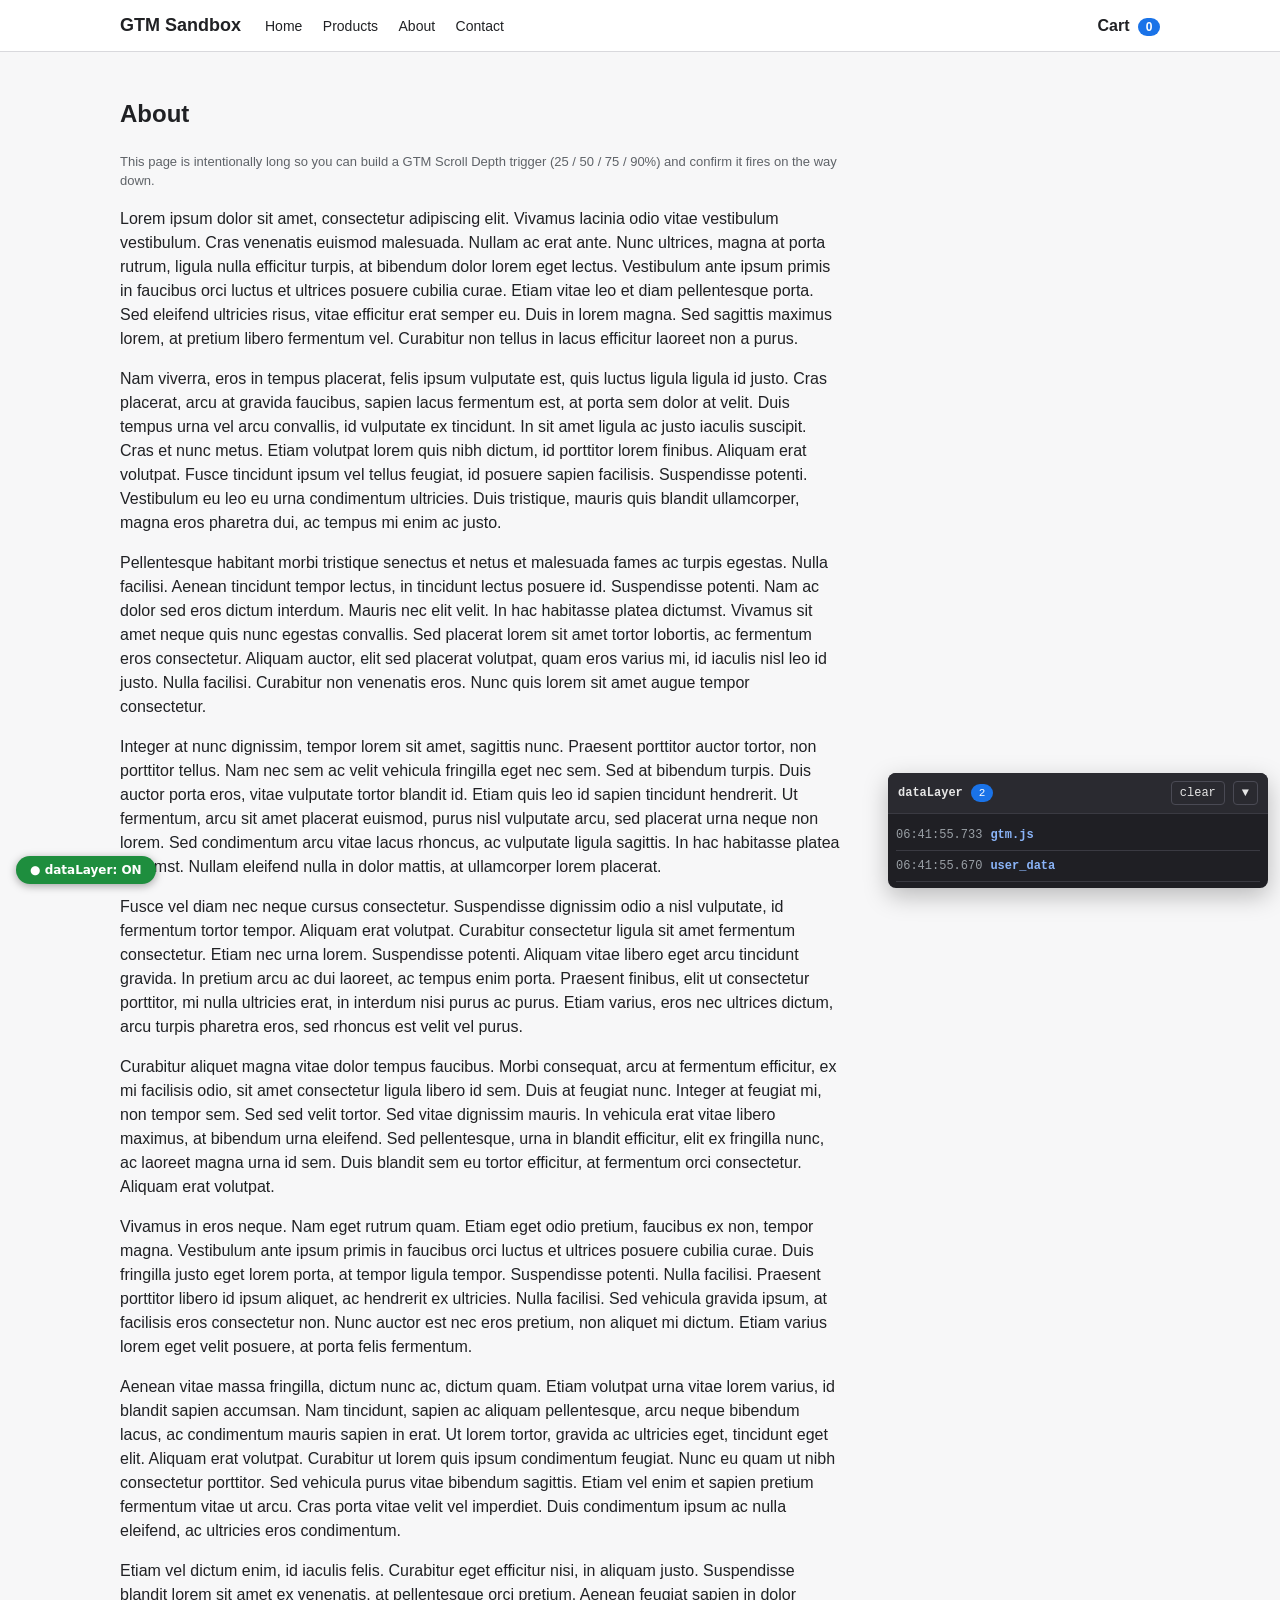
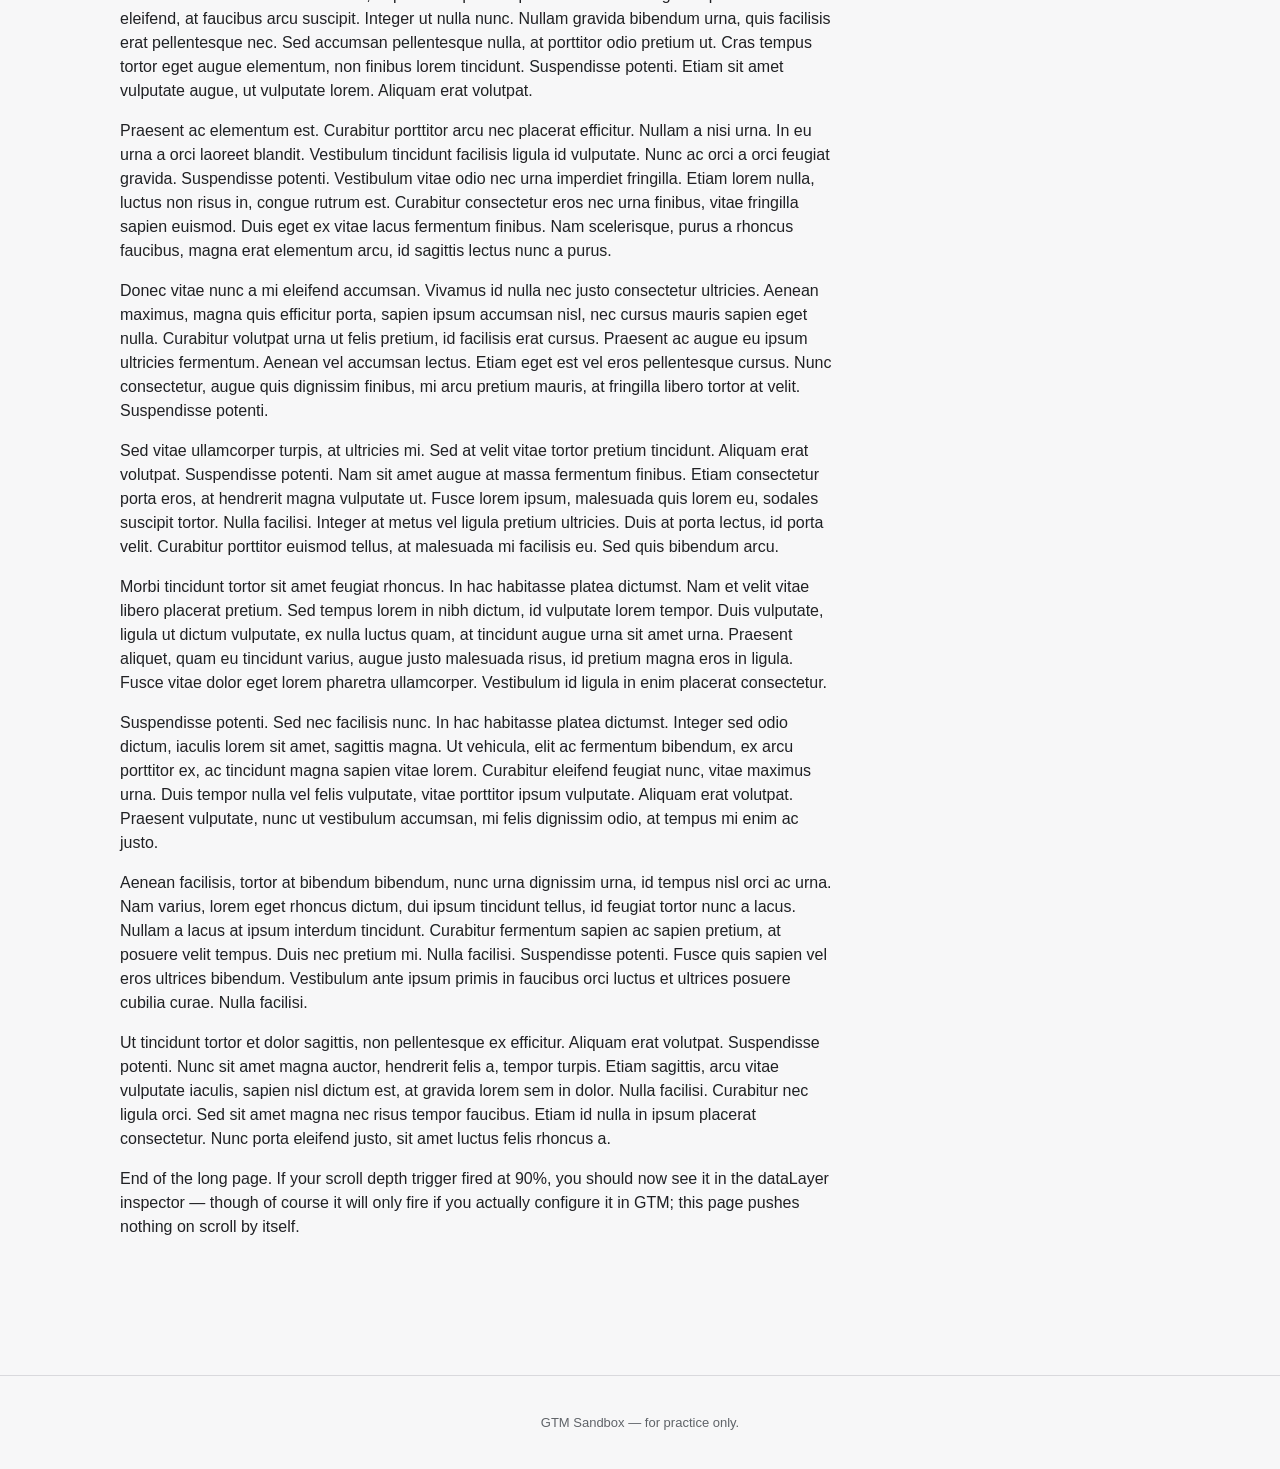
==== commit bffb8fe7: "Point the sandbox at the fresh container GTM-P24QKWFD Co-Authored-By: Claude Fable 5.1 <noreply@anth" ====
--- a/about.html
+++ b/about.html
@@ -22,7 +22,7 @@
   <script src="assets/js/inspector.js" defer></script>
 </head>
 <body data-page="about">
-  <noscript><iframe src="https://www.googletagmanager.com/ns.html?id=GTM-5CX4WCSL" height="0" width="0" style="display:none;visibility:hidden"></iframe></noscript>
+  <noscript><iframe src="https://www.googletagmanager.com/ns.html?id=GTM-P24QKWFD" height="0" width="0" style="display:none;visibility:hidden"></iframe></noscript>
   <header class="site-header">
     <div class="inner">
       <a href="index.html" class="brand">GTM Sandbox</a>
